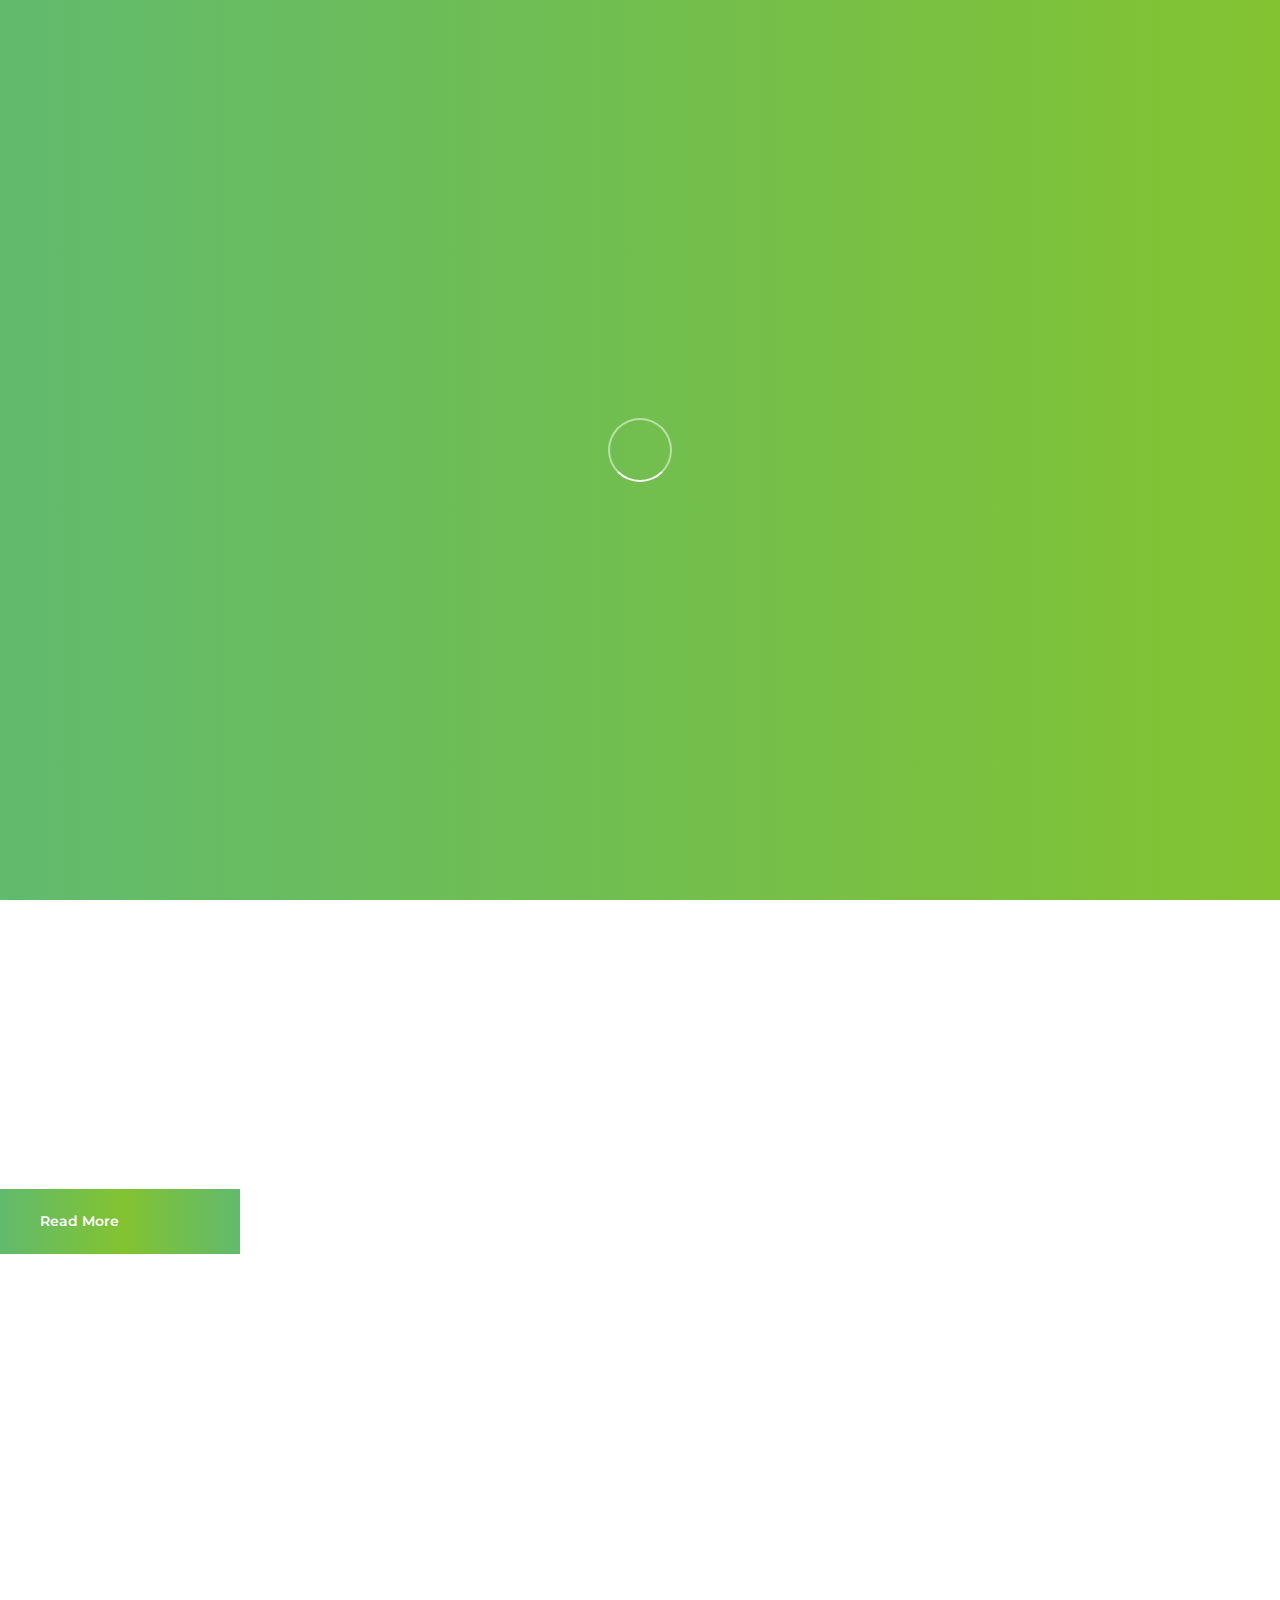
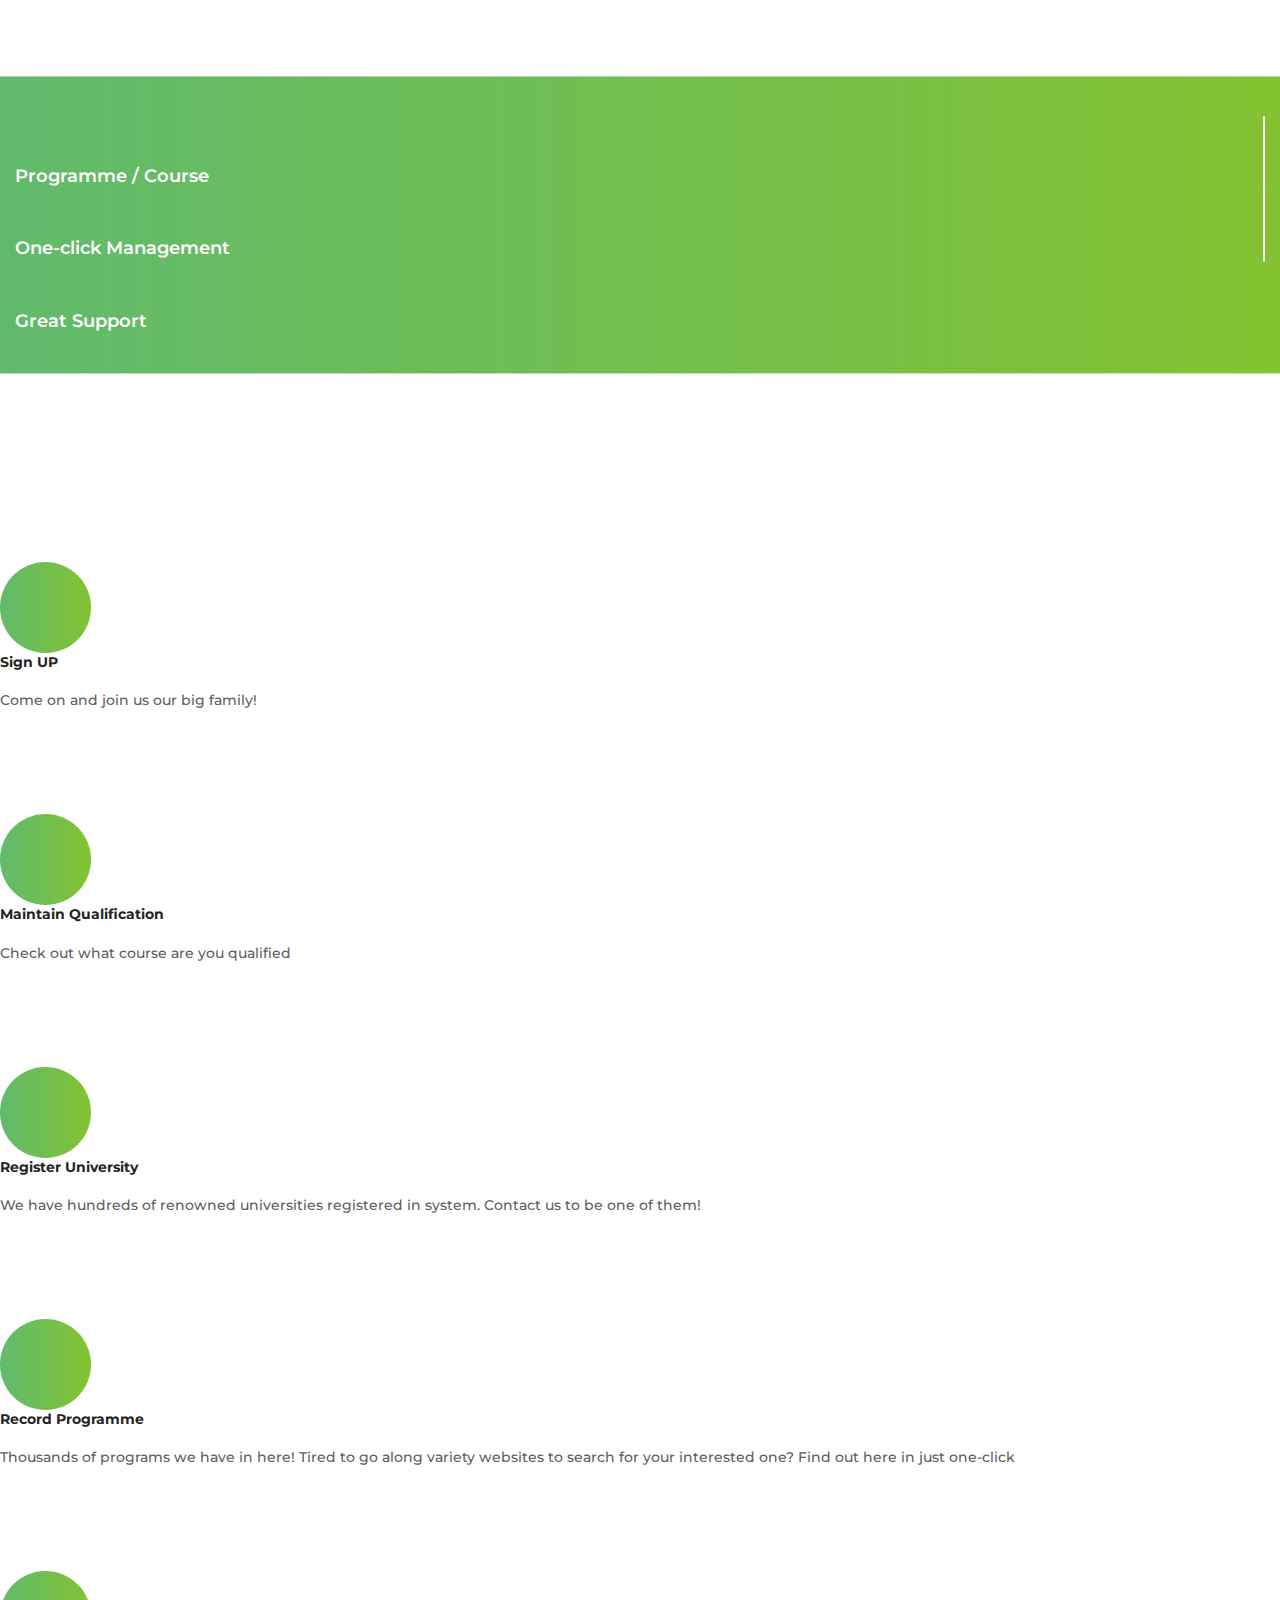
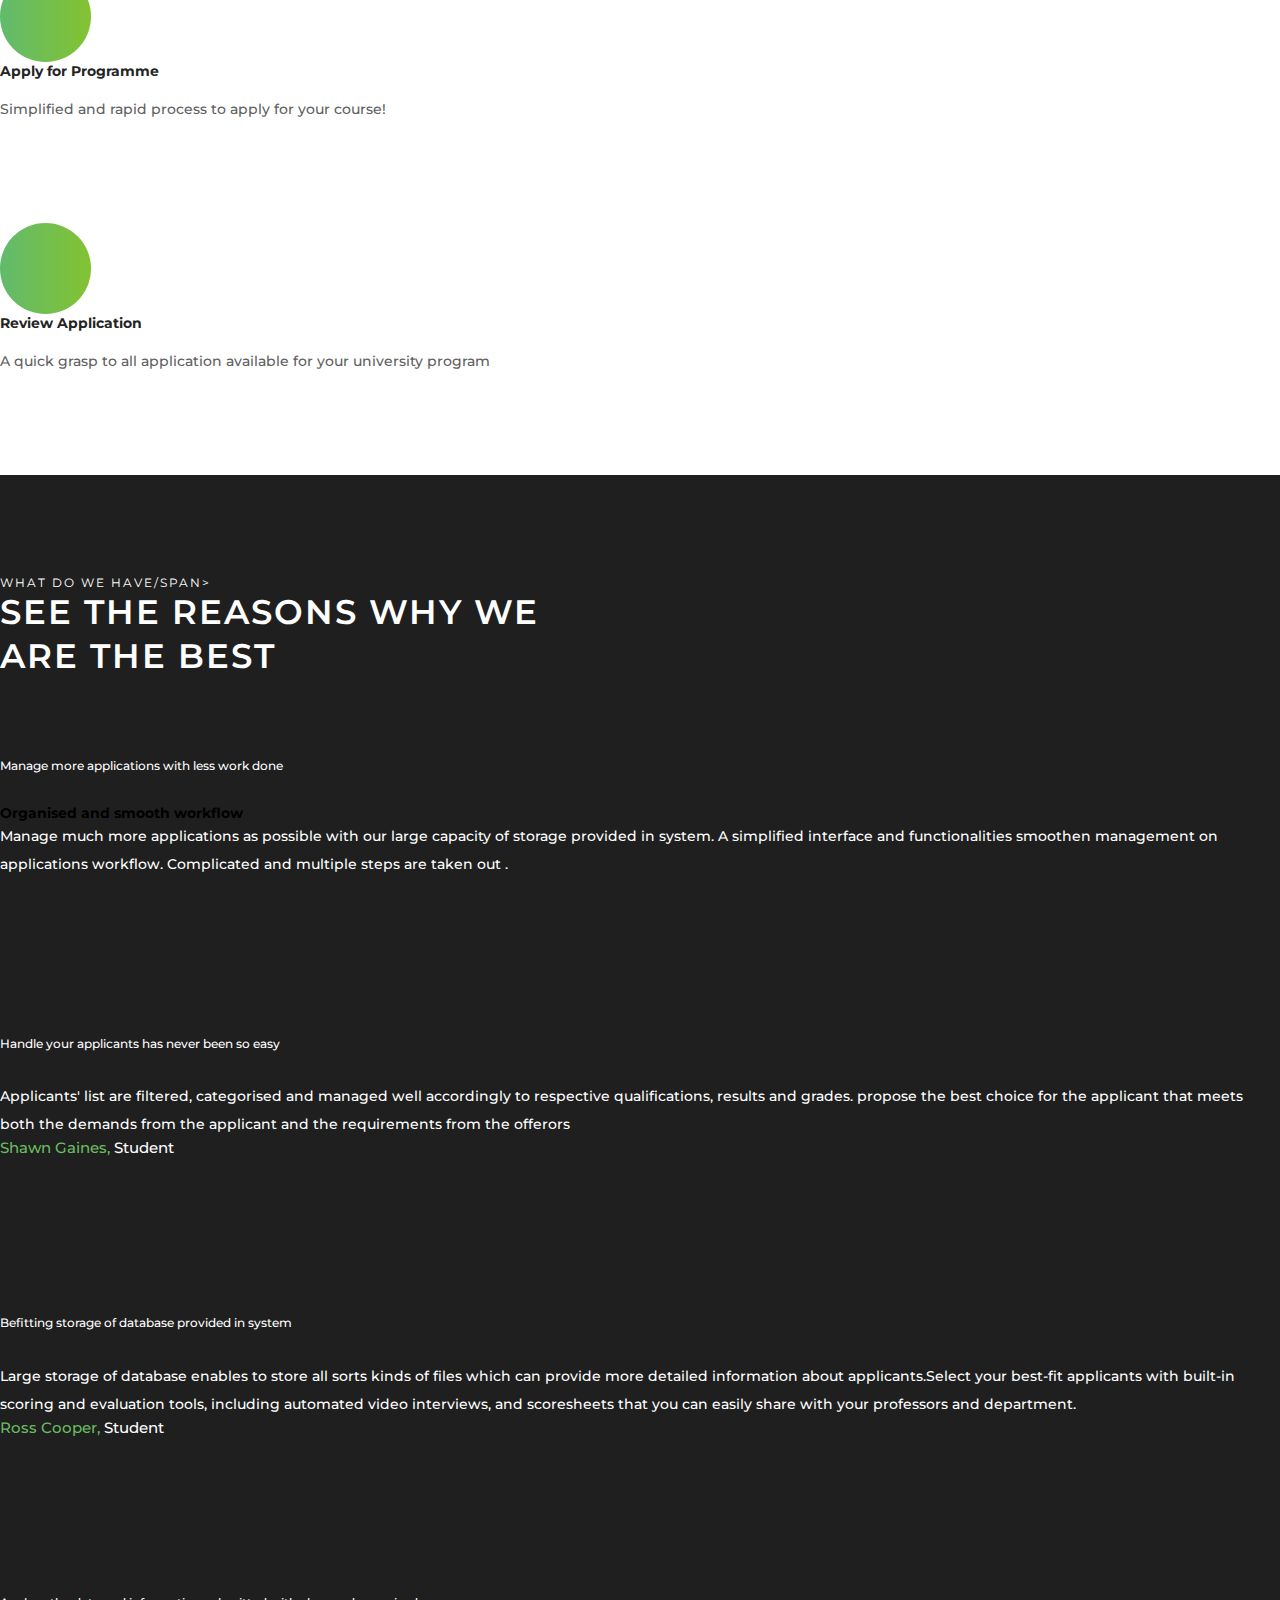
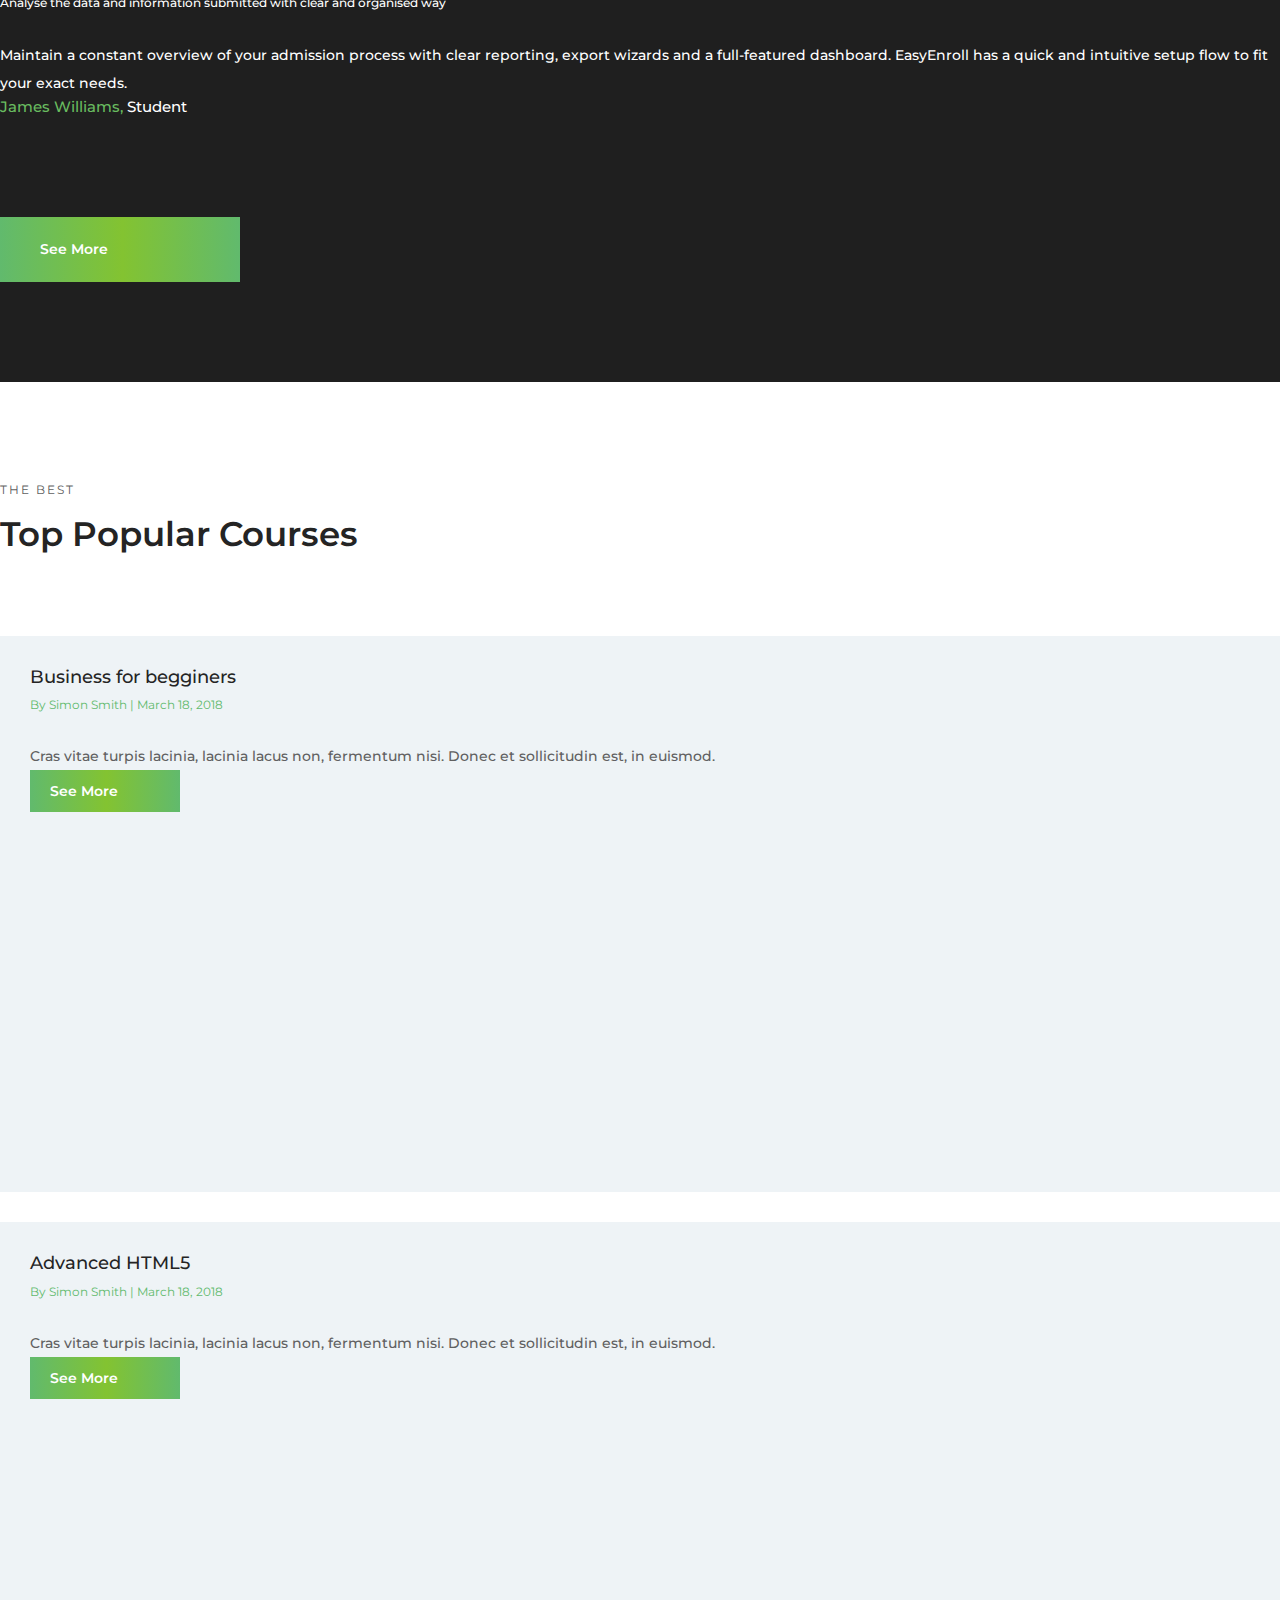
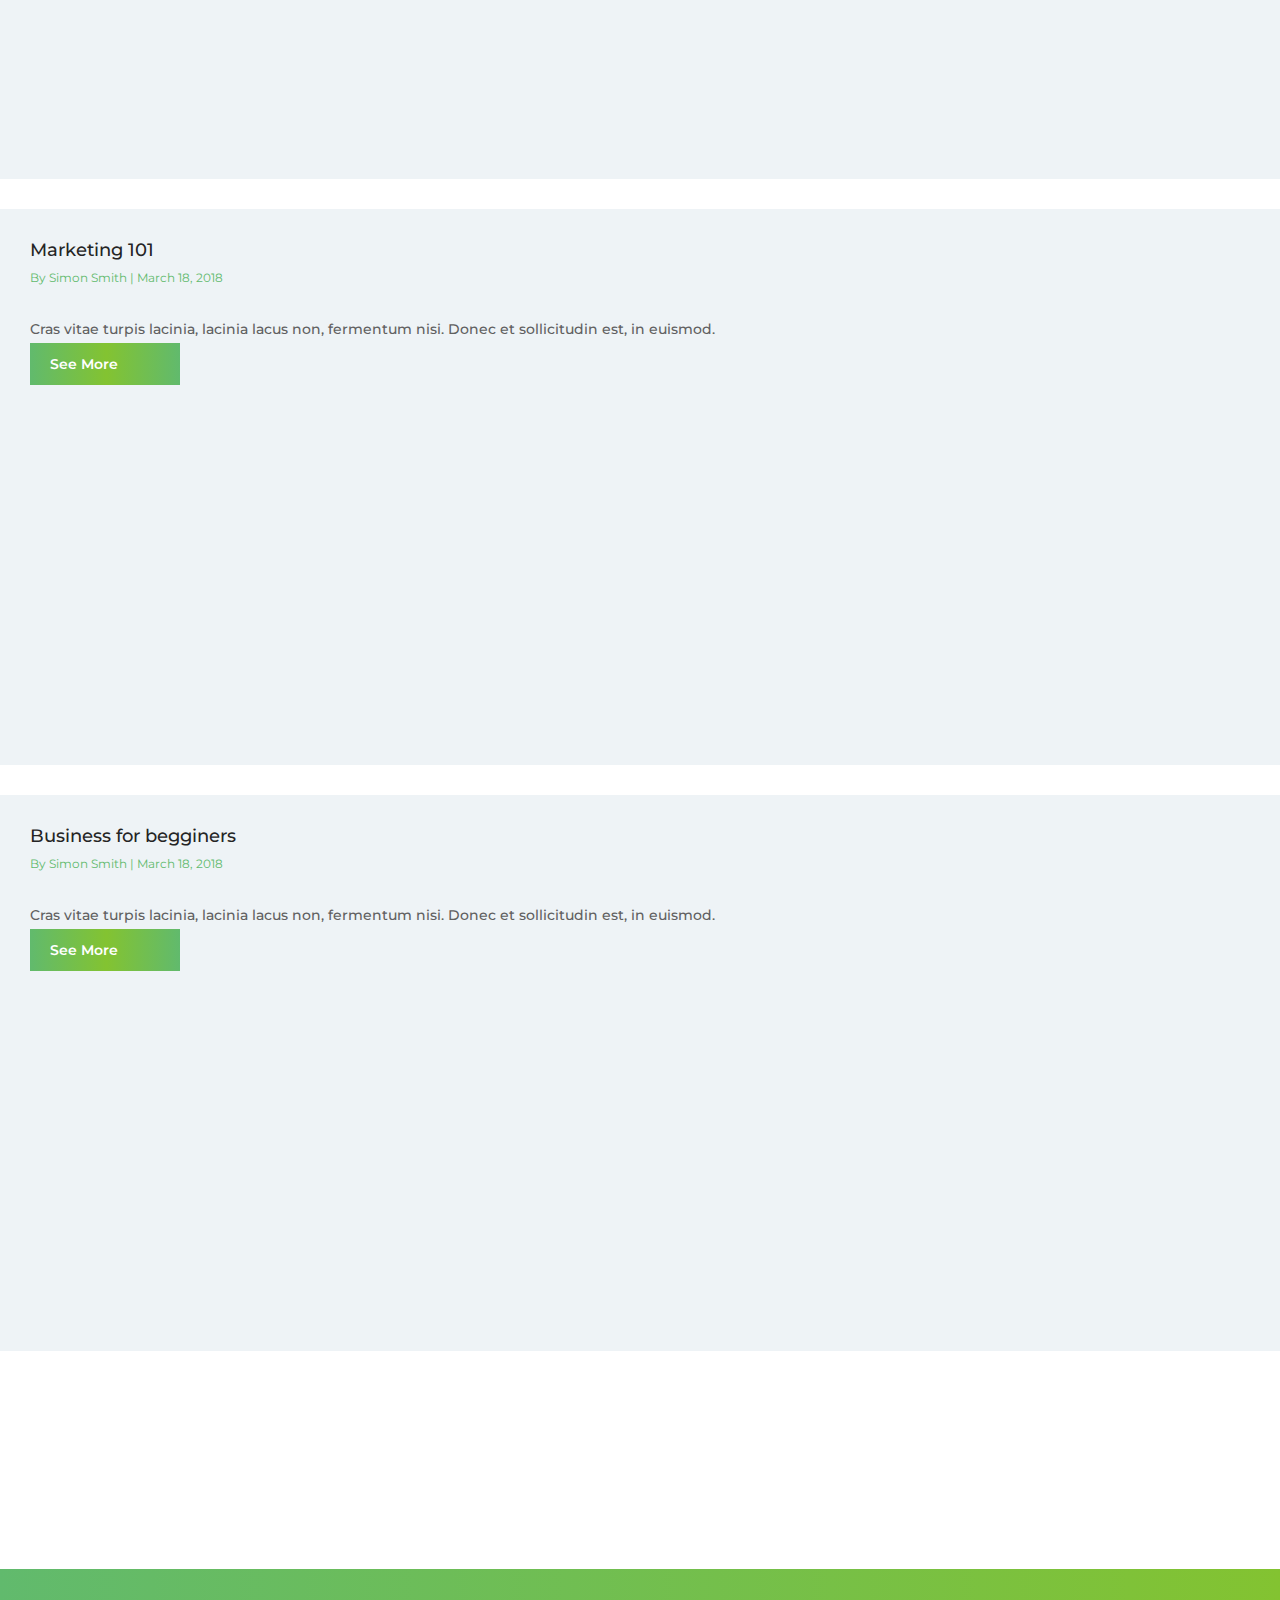
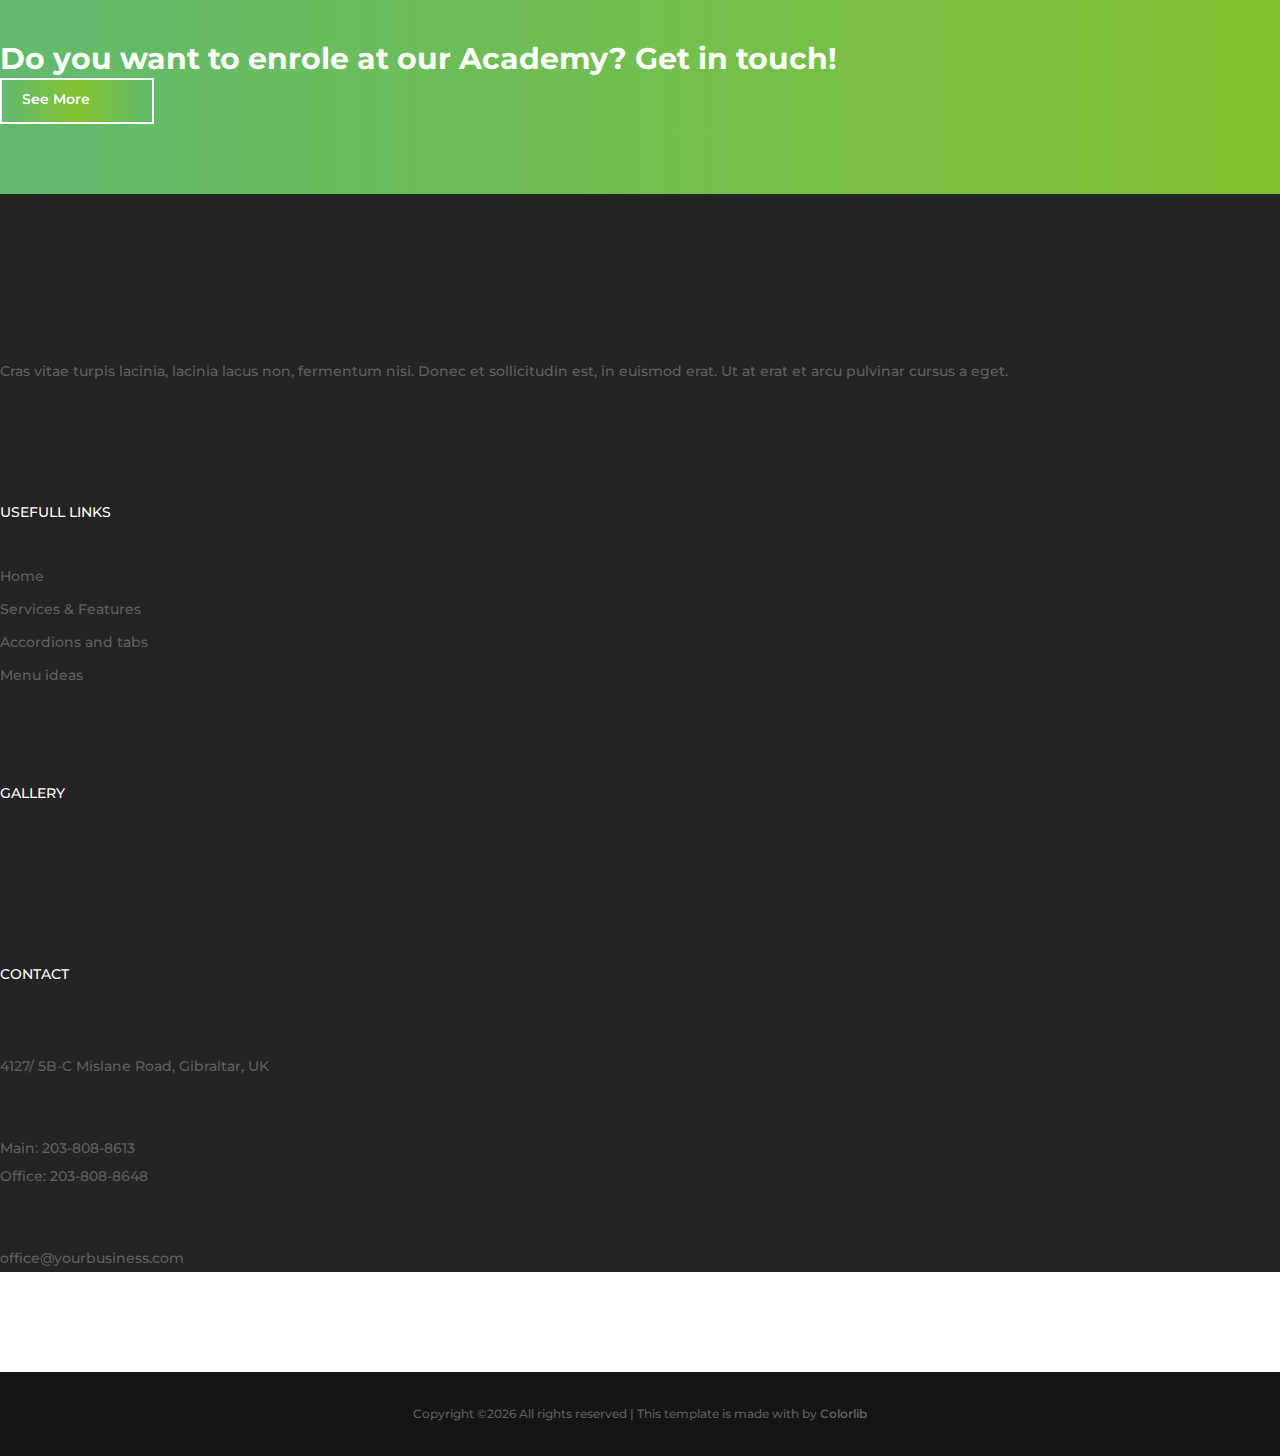
==== index.html @ ee91dcee "testimonial to key features" ====
<!DOCTYPE html>
<html lang="en">

<head>
    <meta charset="UTF-8">
    <meta name="description" content="">
    <meta http-equiv="X-UA-Compatible" content="IE=edge">
    <meta name="viewport" content="width=device-width, initial-scale=1, shrink-to-fit=no">
    <!-- The above 4 meta tags *must* come first in the head; any other head content must come *after* these tags -->

    <!-- Title -->
    <title>Academy - Education Course Template</title>

    <!-- Favicon -->
    <link rel="icon" href="img/core-img/favicon.ico">

    <!-- Core Stylesheet -->
    <link rel="stylesheet" href="style.css">

</head>

<body>
    <!-- ##### Preloader ##### -->
    <div id="preloader">
        <i class="circle-preloader"></i>
    </div>

    <!-- ##### Header Area Start ##### -->
    <header class="header-area">

        <!-- Top Header Area -->
        <div class="top-header">
            <div class="container h-100">
                <div class="row h-100">
                    <div class="col-12 h-100">
                        <div class="header-content h-100 d-flex align-items-center justify-content-between">
                            <div class="academy-logo">
                                <a href="index.html"><img src="img/core-img/logo.png" alt=""></a>
                            </div>
                            <div class="login-content">
                                <a href="//www.123formbuilder.com/form-4669784/school-admission-form" class="blueLink13">Register / Login</a>
                            </div>
                        </div>
                    </div>
                </div>
            </div>
        </div>

        <!-- Navbar Area -->
        <div class="academy-main-menu">
            <div class="classy-nav-container breakpoint-off">
                <div class="container">
                    <!-- Menu -->
                    <nav class="classy-navbar justify-content-between" id="academyNav">

                        <!-- Navbar Toggler -->
                        <div class="classy-navbar-toggler">
                            <span class="navbarToggler"><span></span><span></span><span></span></span>
                        </div>

                        <!-- Menu -->
                        <div class="classy-menu">

                            <!-- close btn -->
                            <div class="classycloseIcon">
                                <div class="cross-wrap"><span class="top"></span><span class="bottom"></span></div>
                            </div>

                            <!-- Nav Start -->
                            <div class="classynav">
                                <ul>
                                    <li><a href="index.html">Home</a></li>
                                    <li><a href="#">Pages</a>
                                        
                                        <ul class="dropdown">
                                            <li><a href="index.html">Home</a></li>
                                            <li><a href="about-us.html">About Us</a></li>
                                            <li><a href="course.html">Course</a></li>
                                            <li><a href="blog.html">Programme</a></li>
                                            <li><a href="contact.html">Apply Now</a></li>
                                            <li><a href="elements.html">Contact</a></li>
                                        
                                        </ul>
                                    </li>
                                    <li><a href="#">Mega Menu</a>
                                        <div class="megamenu">
                                            <ul class="single-mega cn-col-4">
                                                <li><a href="index.html">Home</a></li>
                                                <li><a href="#">Yale University</a></li>
                                                <li><a href="#">Tokyo University</a></li>
                                                <li><a href="#">National Technology University</a></li>
                                                <li><a href="#">National University Singapore</a></li>
                                            </ul>
                                            <ul class="single-mega cn-col-4">
                                                <li><a href="#">University Kebangsaan Malaysia</a></li>
                                                <li><a href="#">University Islam </a></li>
                                                <li><a href="#">University Teknologi Malaysia</a></li>
                                                <li><a href="#">SEGI</a></li>
                                                <li><a href="#">Students Gallery</a></li>
                                            </ul>
                                            <ul class="single-mega cn-col-4">
                                                <li><a href="#">Home</a></li>
                                                <li><a href="#">Services &amp; Features</a></li>
                                                <li><a href="#">Accordions and tabs</a></li>
                                                <li><a href="#">Menu ideas</a></li>
                                                <li><a href="#">Students Gallery</a></li>
                                            </ul>
                                            <div class="single-mega cn-col-4">
                                                <img src="img/bg-img/bg-1.jpg" alt="">
                                            </div>
                                        </div>
                                    </li>
                                    <li><a href="about-us.html">About Us</a></li>
                                    <li><a href="course.html">Course</a></li>
                                    <li><a href="contact.html">Contact</a></li>
                                </ul>
                            </div>
                            <!-- Nav End -->
                        </div>

                        <!-- Calling Info -->
                        <div class="calling-info">
                            <div class="call-center">
                                <a href="tel:+60108811385"><i class="icon-telephone-2"></i> <span>(+6010) 8811385</span></a>
                            </div>
                        </div>
                    </nav>
                </div>
            </div>
        </div>
    </header>
    <!-- ##### Header Area End ##### -->

    <!-- ##### Hero Area Start ##### -->
    <section class="hero-area">
        <div class="hero-slides owl-carousel">

            <!-- Single Hero Slide -->
            <div class="single-hero-slide bg-img" style="background-image: url(img/bg-img/bg-1_1replace.jpg);">
                <div class="container h-100">
                    <div class="row h-100 align-items-center">
                        <div class="col-12">
                            <div class="hero-slides-content">
                                <h4 data-animation="fadeInUp" data-delay="100ms">Your success, we assured</h4>
                                <h2 data-animation="fadeInUp" data-delay="400ms">Welcome to Student Application System<br>EasyEnroll</h2>
                                <a href="#" class="btn academy-btn" data-animation="fadeInUp" data-delay="700ms">E.E.S</a>
                            </div>
                        </div>
                    </div>
                </div>
            </div>

            <!-- Single Hero Slide -->
            <div class="single-hero-slide bg-img" style="background-image: url(img/bg-img/bg_2-1.jpg);">
                <div class="container h-100">
                    <div class="row h-100 align-items-center">
                        <div class="col-12">
                            <div class="hero-slides-content">
                                <h4 data-animation="fadeInUp" data-delay="100ms">Excellent achievements Successful future</h4>
                                <h2 data-animation="fadeInUp" data-delay="400ms">Wellcome to our <br>Easy Enroll</h2>
                                <a href="#" class="btn academy-btn" data-animation="fadeInUp" data-delay="700ms">Read More</a>
                            </div>
                        </div>
                    </div>
                </div>
            </div>
        </div>
    </section>
    <!-- ##### Hero Area End ##### -->

    <!-- ##### Top Feature Area Start ##### -->
    <div class="top-features-area wow fadeInUp" data-wow-delay="300ms">
        <div class="container">
            <div class="row">
                <div class="col-12">
                    <div class="features-content">
                        <div class="row no-gutters">
                            <!-- Single Top Features -->
                            <div class="col-12 col-md-4">
                                <div class="single-top-features d-flex align-items-center justify-content-center">
                                    <i class="icon-agenda-1"></i>
                                    <h5>Programme / Course</h5>
                                </div>
                            </div>
                            <!-- Single Top Features -->
                            <div class="col-12 col-md-4">
                                <div class="single-top-features d-flex align-items-center justify-content-center">
                                    <i class="icon-assistance"></i>
                                    <h5>One-click Management</h5>
                                </div>
                            </div>
                            <!-- Single Top Features -->
                            <div class="col-12 col-md-4">
                                <div class="single-top-features d-flex align-items-center justify-content-center">
                                    <i class="icon-contract"></i>
                                    <h5>Great Support</h5>
                                </div>
                            </div>
                        </div>
                    </div>
                </div>
            </div>
        </div>
    </div>
    <!-- ##### Top Feature Area End ##### -->

    <!-- ##### Course Area Start ##### -->
    <div class="academy-courses-area section-padding-100-0">
        <div class="container">
            <div class="row">
                <!-- Single Course Area -->
                <div class="col-12 col-sm-6 col-lg-4">
                    <div class="single-course-area d-flex align-items-center mb-100 wow fadeInUp" data-wow-delay="300ms">
                        <div class="course-icon">
                            <i class="icon-id-card"></i>
                        </div>
                        <div class="course-content">
                            <h4>Sign UP</h4>
                            <p>Come on and join us our big family!</p>
                        </div>
                    </div>
                </div>
                <!-- Single Course Area -->
                <div class="col-12 col-sm-6 col-lg-4">
                    <div class="single-course-area d-flex align-items-center mb-100 wow fadeInUp" data-wow-delay="400ms">
                        <div class="course-icon">
                            <i class="icon-worldwide"></i>
                        </div>
                        <div class="course-content">
                            <h4>Maintain Qualification</h4>
                            <p>Check out what course are you qualified</p>
                        </div>
                    </div>
                </div>
                <!-- Single Course Area -->
                <div class="col-12 col-sm-6 col-lg-4">
                    <div class="single-course-area d-flex align-items-center mb-100 wow fadeInUp" data-wow-delay="500ms">
                        <div class="course-icon">
                            <i class="icon-map"></i>
                        </div>
                        <div class="course-content">
                            <h4>Register University</h4>
                            <p>We have hundreds of renowned universities registered in system. Contact us to be one of them!</p>
                        </div>
                    </div>
                </div>
                <!-- Single Course Area -->
                <div class="col-12 col-sm-6 col-lg-4">
                    <div class="single-course-area d-flex align-items-center mb-100 wow fadeInUp" data-wow-delay="600ms">
                        <div class="course-icon">
                            <i class="icon-like"></i>
                        </div>
                        <div class="course-content">
                            <h4>Record Programme</h4>
                            <p>Thousands of programs we have in here! Tired to go along variety websites to search for your interested one? Find out here in just one-click</p>
                         </div>
                    </div>
                </div>
                <!-- Single Course Area -->
                <div class="col-12 col-sm-6 col-lg-4">
                    <div class="single-course-area d-flex align-items-center mb-100 wow fadeInUp" data-wow-delay="700ms">
                        <div class="course-icon">
                            <i class="icon-responsive"></i>
                        </div>
                        <div class="course-content">
                            <h4>Apply for Programme</h4>
                            <p>Simplified and rapid process to apply for your course!</div>
                    </div>
                </div>
                <!-- Single Course Area -->
                <div class="col-12 col-sm-6 col-lg-4">
                    <div class="single-course-area d-flex align-items-center mb-100 wow fadeInUp" data-wow-delay="800ms">
                        <div class="course-icon">
                            <i class="icon-message"></i>
                        </div>
                        <div class="course-content">
                            <h4>Review Application</h4>
                            <p>A quick grasp to all application available for your university program</p>
                        </div>
                    </div>
                </div>
            </div>
        </div>
    </div>
    <!-- ##### Course Area End ##### -->

    <!-- ##### Testimonials Area Start ##### -->
    <div class="testimonials-area section-padding-100 bg-img bg-overlay" style="background-image: url(img/bg-img/bg-2.jpg);">
        <div class="container">
            <div class="row">
                <div class="col-12">
                    <div class="section-heading text-center mx-auto white wow fadeInUp" data-wow-delay="300ms">
                        <span>What do we have/span>
                        <h3>See the reasons why we are the best</h3>
                    </div>
                </div>
            </div>
            <div class="row">
                <!-- Single Testimonials Area -->
                <div class="col-12 col-md-6">
                    <div class="single-testimonial-area mb-100 d-flex wow fadeInUp" data-wow-delay="400ms">
                        
                        <div class="testimonial-content">
                            <h5>Manage more applications with less work done</h5>
                            <b>Organised and smooth workflow</b>
                            <p>Manage much more applications as possible with our large capacity of storage provided in system. A simplified interface and functionalities smoothen management on applications workflow. Complicated and multiple steps are taken out . </p>
                            <!--<p>From the features standpoint, the system is easy to use even a non-tech savvy like me can easily search the course I want. Whenever I found a course that is so interesting to stop me by, I can immediately know </p>
                            <h6><span>Maria Smith,</span> Student</h6>-->
                        </div>
                    </div>
                </div>
                <!-- Single Testimonials Area -->
                <div class="col-12 col-md-6">
                    <div class="single-testimonial-area mb-100 d-flex wow fadeInUp" data-wow-delay="500ms">
                        <div class="testimonial-thumb">
                            <img src="img/bg-img/t2.jpg" alt="">
                        </div>
                        <div class="testimonial-content">
                            <h5>Handle your applicants has never been so easy</h5>
                            <p>Applicants' list are filtered, categorised and managed well accordingly to respective qualifications, results and grades. propose the best choice for the applicant that meets both the demands from the applicant and the requirements from the offerors</p>
                            <h6><span>Shawn Gaines,</span> Student</h6>
                        </div>
                    </div>
                </div>
                <!-- Single Testimonials Area -->
                <div class="col-12 col-md-6">
                    <div class="single-testimonial-area mb-100 d-flex wow fadeInUp" data-wow-delay="600ms">
                        <div class="testimonial-thumb">
                            <img src="img/bg-img/t3.jpg" alt="">
                        </div>
                        <div class="testimonial-content">
                            <h5>Befitting storage of database provided in system</h5>
                            <p>Large storage of database enables to store all sorts kinds of files which can provide more detailed information about applicants.Select your best-fit applicants with built-in scoring and evaluation tools, including automated video interviews, and scoresheets that you can easily share with your professors and department.</p>
                            <h6><span>Ross Cooper,</span> Student</h6>
                        </div>
                    </div>
                </div>
                <!-- Single Testimonials Area -->
                <div class="col-12 col-md-6">
                    <div class="single-testimonial-area mb-100 d-flex wow fadeInUp" data-wow-delay="700ms">
                        <div class="testimonial-thumb">
                            <img src="img/bg-img/t4.jpg" alt="">
                        </div>
                        <div class="testimonial-content">
                            <h5>Analyse the data and information submitted with clear and organised way</h5>
                            <p>Maintain a constant overview of your admission process with clear reporting, export wizards and a full-featured dashboard. EasyEnroll has a quick and intuitive setup flow to fit your exact needs. </p>
                            <h6><span>James Williams,</span> Student</h6>
                        </div>
                    </div>
                </div>
            </div>
            <div class="row">
                <div class="col-12">
                    <div class="load-more-btn text-center wow fadeInUp" data-wow-delay="800ms">
                        <a href="#" class="btn academy-btn">See More</a>
                    </div>
                </div>
            </div>
        </div>
    </div>
    <!-- ##### Testimonials Area End ##### -->

    <!-- ##### Top Popular Courses Area Start ##### -->
    <div class="top-popular-courses-area section-padding-100-70">
        <div class="container">
            <div class="row">
                <div class="col-12">
                    <div class="section-heading text-center mx-auto wow fadeInUp" data-wow-delay="300ms">
                        <span>The Best</span>
                        <h3>Top Popular Courses</h3>
                    </div>
                </div>
            </div>
            <div class="row">
               
                <!-- Single Top Popular Course -->
                <div class="col-12 col-lg-6">
                    <div class="single-top-popular-course d-flex align-items-center flex-wrap mb-30 wow fadeInUp" data-wow-delay="400ms">
                        <div class="popular-course-content">
                            <h5>Business for begginers</h5>
                            <span>By Simon Smith   |  March 18, 2018</span>
                            <div class="course-ratings">
                                <i class="fa fa-star" aria-hidden="true"></i>
                                <i class="fa fa-star" aria-hidden="true"></i>
                                <i class="fa fa-star" aria-hidden="true"></i>
                                <i class="fa fa-star" aria-hidden="true"></i>
                                <i class="fa fa-star-o" aria-hidden="true"></i>
                            </div>
                            <p>Cras vitae turpis lacinia, lacinia lacus non, fermentum nisi. Donec et sollicitudin est, in euismod.</p>
                            <a href="#" class="btn academy-btn btn-sm">See More</a>
                        </div>
                        <div class="popular-course-thumb bg-img" style="background-image: url(img/bg-img/pc-1.jpg);"></div>
                    </div>
                </div>
                
                <!-- Single Top Popular Course -->
                <div class="col-12 col-lg-6">
                    <div class="single-top-popular-course d-flex align-items-center flex-wrap mb-30 wow fadeInUp" data-wow-delay="500ms">
                        <div class="popular-course-content">
                            <h5>Advanced HTML5</h5>
                            <span>By Simon Smith   |  March 18, 2018</span>
                            <div class="course-ratings">
                                <i class="fa fa-star" aria-hidden="true"></i>
                                <i class="fa fa-star" aria-hidden="true"></i>
                                <i class="fa fa-star" aria-hidden="true"></i>
                                <i class="fa fa-star" aria-hidden="true"></i>
                                <i class="fa fa-star-o" aria-hidden="true"></i>
                            </div>
                            <p>Cras vitae turpis lacinia, lacinia lacus non, fermentum nisi. Donec et sollicitudin est, in euismod.</p>
                            <a href="#" class="btn academy-btn btn-sm">See More</a>
                        </div>
                        <div class="popular-course-thumb bg-img" style="background-image: url(img/bg-img/pc-2.jpg);"></div>
                    </div>
                </div>
                
                <!-- Single Top Popular Course -->
                <div class="col-12 col-lg-6">
                    <div class="single-top-popular-course d-flex align-items-center flex-wrap mb-30 wow fadeInUp" data-wow-delay="600ms">
                        <div class="popular-course-content">
                            <h5>Marketing 101</h5>
                            <span>By Simon Smith   |  March 18, 2018</span>
                            <div class="course-ratings">
                                <i class="fa fa-star" aria-hidden="true"></i>
                                <i class="fa fa-star" aria-hidden="true"></i>
                                <i class="fa fa-star" aria-hidden="true"></i>
                                <i class="fa fa-star" aria-hidden="true"></i>
                                <i class="fa fa-star-o" aria-hidden="true"></i>
                            </div>
                            <p>Cras vitae turpis lacinia, lacinia lacus non, fermentum nisi. Donec et sollicitudin est, in euismod.</p>
                            <a href="#" class="btn academy-btn btn-sm">See More</a>
                        </div>
                        <div class="popular-course-thumb bg-img" style="background-image: url(img/bg-img/pc-3.jpg);"></div>
                    </div>
                </div>
                
                <!-- Single Top Popular Course -->
                <div class="col-12 col-lg-6">
                    <div class="single-top-popular-course d-flex align-items-center flex-wrap mb-30 wow fadeInUp" data-wow-delay="700ms">
                        <div class="popular-course-content">
                            <h5>Business for begginers</h5>
                            <span>By Simon Smith   |  March 18, 2018</span>
                            <div class="course-ratings">
                                <i class="fa fa-star" aria-hidden="true"></i>
                                <i class="fa fa-star" aria-hidden="true"></i>
                                <i class="fa fa-star" aria-hidden="true"></i>
                                <i class="fa fa-star" aria-hidden="true"></i>
                                <i class="fa fa-star-o" aria-hidden="true"></i>
                            </div>
                            <p>Cras vitae turpis lacinia, lacinia lacus non, fermentum nisi. Donec et sollicitudin est, in euismod.</p>
                            <a href="#" class="btn academy-btn btn-sm">See More</a>
                        </div>
                        <div class="popular-course-thumb bg-img" style="background-image: url(img/bg-img/pc-4.jpg);"></div>
                    </div>
                </div>
            </div>
        </div>
    </div>
    <!-- ##### Top Popular Courses Area End ##### -->

    <!-- ##### Partner Area Start ##### -->
    <div class="partner-area section-padding-0-100">
        <div class="container">
            <div class="row">
                <div class="col-12">
                    <div class="partners-logo d-flex align-items-center justify-content-between flex-wrap">
                        <a href="#"><img src="img/clients-img/partner-1.png" alt=""></a>
                        <a href="#"><img src="img/clients-img/partner-2.png" alt=""></a>
                        <a href="#"><img src="img/clients-img/partner-3.png" alt=""></a>
                        <a href="#"><img src="img/clients-img/partner-4.png" alt=""></a>
                        <a href="#"><img src="img/clients-img/partner-5.png" alt=""></a>
                    </div>
                </div>
            </div>
        </div>
    </div>
    <!-- ##### Partner Area End ##### -->

    <!-- ##### CTA Area Start ##### -->
    <div class="call-to-action-area">
        <div class="container">
            <div class="row">
                <div class="col-12">
                    <div class="cta-content d-flex align-items-center justify-content-between flex-wrap">
                        <h3>Do you want to enrole at our Academy? Get in touch!</h3>
                        <a href="#" class="btn academy-btn">See More</a>
                    </div>
                </div>
            </div>
        </div>
    </div>
    <!-- ##### CTA Area End ##### -->

    <!-- ##### Footer Area Start ##### -->
    <footer class="footer-area">
        <div class="main-footer-area section-padding-100-0">
            <div class="container">
                <div class="row">
                    <!-- Footer Widget Area -->
                    <div class="col-12 col-sm-6 col-lg-3">
                        <div class="footer-widget mb-100">
                            <div class="widget-title">
                                <a href="#"><img src="img/core-img/logo2.png" alt=""></a>
                            </div>
                            <p>Cras vitae turpis lacinia, lacinia lacus non, fermentum nisi. Donec et sollicitudin est, in euismod erat. Ut at erat et arcu pulvinar cursus a eget.</p>
                            <div class="footer-social-info">
                                <a href="#"><i class="fa fa-facebook"></i></a>
                                <a href="#"><i class="fa fa-twitter"></i></a>
                                <a href="#"><i class="fa fa-dribbble"></i></a>
                                <a href="#"><i class="fa fa-behance"></i></a>
                                <a href="#"><i class="fa fa-instagram"></i></a>
                            </div>
                        </div>
                    </div>
                    <!-- Footer Widget Area -->
                    <div class="col-12 col-sm-6 col-lg-3">
                        <div class="footer-widget mb-100">
                            <div class="widget-title">
                                <h6>Usefull Links</h6>
                            </div>
                            <nav>
                                <ul class="useful-links">
                                    <li><a href="#">Home</a></li>
                                    <li><a href="#">Services &amp; Features</a></li>
                                    <li><a href="#">Accordions and tabs</a></li>
                                    <li><a href="#">Menu ideas</a></li>
                                </ul>
                            </nav>
                        </div>
                    </div>
                    <!-- Footer Widget Area -->
                    <div class="col-12 col-sm-6 col-lg-3">
                        <div class="footer-widget mb-100">
                            <div class="widget-title">
                                <h6>Gallery</h6>
                            </div>
                            <div class="gallery-list d-flex justify-content-between flex-wrap">
                                <a href="img/bg-img/gallery1.jpg" class="gallery-img" title="Gallery Image 1"><img src="img/bg-img/gallery1.jpg" alt=""></a>
                                <a href="img/bg-img/gallery2.jpg" class="gallery-img" title="Gallery Image 2"><img src="img/bg-img/gallery2.jpg" alt=""></a>
                                <a href="img/bg-img/gallery3.jpg" class="gallery-img" title="Gallery Image 3"><img src="img/bg-img/gallery3.jpg" alt=""></a>
                                <a href="img/bg-img/gallery4.jpg" class="gallery-img" title="Gallery Image 4"><img src="img/bg-img/gallery4.jpg" alt=""></a>
                                <a href="img/bg-img/gallery5.jpg" class="gallery-img" title="Gallery Image 5"><img src="img/bg-img/gallery5.jpg" alt=""></a>
                                <a href="img/bg-img/gallery6.jpg" class="gallery-img" title="Gallery Image 6"><img src="img/bg-img/gallery6.jpg" alt=""></a>
                            </div>
                        </div>
                    </div>
                    <!-- Footer Widget Area -->
                    <div class="col-12 col-sm-6 col-lg-3">
                        <div class="footer-widget mb-100">
                            <div class="widget-title">
                                <h6>Contact</h6>
                            </div>
                            <div class="single-contact d-flex mb-30">
                                <i class="icon-placeholder"></i>
                                <p>4127/ 5B-C Mislane Road, Gibraltar, UK</p>
                            </div>
                            <div class="single-contact d-flex mb-30">
                                <i class="icon-telephone-1"></i>
                                <p>Main: 203-808-8613 <br>Office: 203-808-8648</p>
                            </div>
                            <div class="single-contact d-flex">
                                <i class="icon-contract"></i>
                                <p>office@yourbusiness.com</p>
                            </div>
                        </div>
                    </div>
                </div>
            </div>
        </div>
        <div class="bottom-footer-area">
            <div class="container">
                <div class="row">
                    <div class="col-12">
                        <p><!-- Link back to Colorlib can't be removed. Template is licensed under CC BY 3.0. -->
Copyright &copy;<script>document.write(new Date().getFullYear());</script> All rights reserved | This template is made with <i class="fa fa-heart-o" aria-hidden="true"></i> by <a href="https://colorlib.com" target="_blank">Colorlib</a>
<!-- Link back to Colorlib can't be removed. Template is licensed under CC BY 3.0. --></p>
                    </div>
                </div>
            </div>
        </div>
    </footer>
    <!-- ##### Footer Area Start ##### -->

    <!-- ##### All Javascript Script ##### -->
    <!-- jQuery-2.2.4 js -->
    <script src="js/jquery/jquery-2.2.4.min.js"></script>
    <!-- Popper js -->
    <script src="js/bootstrap/popper.min.js"></script>
    <!-- Bootstrap js -->
    <script src="js/bootstrap/bootstrap.min.js"></script>
    <!-- All Plugins js -->
    <script src="js/plugins/plugins.js"></script>
    <!-- Active js -->
    <script src="js/active.js"></script>
</body>

</html>
---- style.css ----
/* [Master Stylesheet v1.0] */
/* :: :: 1.0 Import Fonts */
@import url("https://fonts.googleapis.com/css?family=Montserrat:300,400,500,600,700,800,900");
/* :: 2.0 Import All CSS */
@import url(css/bootstrap.min.css);
@import url(css/owl.carousel.min.css);
@import url(css/animate.css);
@import url(css/magnific-popup.css);
@import url(css/font-awesome.min.css);
@import url(css/custom-icon.css);
@import url(css/classy-nav.min.css);
/* :: 3.0 Base CSS */
.dropdown-menu{
  padding: 50px;
}

.form-label-group {
  position: relative;
  margin-bottom: 1rem;
}

.form-label-group > input,
.form-label-group > label {
  height: 3.125rem;
  padding: .75rem;
}

.form-label-group > label {
  position: absolute;
  top: 0;
  left: 0;
  display: block;
  width: 100%;
  margin-bottom: 0; /* Override default `<label>` margin */
  line-height: 1.5;
  color: #495057;
  pointer-events: none;
  cursor: text; /* Match the input under the label */
  border: 1px solid transparent;
  border-radius: .25rem;
  transition: all .1s ease-in-out;
}

.form-label-group input::-webkit-input-placeholder {
  color: transparent;
}

.form-label-group input:-ms-input-placeholder {
  color: transparent;
}

.form-label-group input::-ms-input-placeholder {
  color: transparent;
}

.form-label-group input::-moz-placeholder {
  color: transparent;
}

.form-label-group input::placeholder {
  color: transparent;
}

.form-label-group input:not(:placeholder-shown) {
  padding-top: 1.25rem;
  padding-bottom: .25rem;
}

.form-label-group input:not(:placeholder-shown) ~ label {
  padding-top: .25rem;
  padding-bottom: .25rem;
  font-size: 12px;
  color: #777;
}

/* Fallback for Edge
-------------------------------------------------- */
@supports (-ms-ime-align: auto) {
  .form-label-group > label {
    display: none;
  }
  .form-label-group input::-ms-input-placeholder {
    color: #777;
  }
}

/* Fallback for IE
-------------------------------------------------- */
@media all and (-ms-high-contrast: none), (-ms-high-contrast: active) {
  .form-label-group > label {
    display: none;
  }
  .form-label-group input:-ms-input-placeholder {
    color: #777;
  }
}
#selectIDType,#selectQualification{
  height: 4em;
}
.error{
  font-size: 12px;
  color: red;
}
* {
  margin: 0;
  padding: 0; }

body {
  font-family: "Montserrat", sans-serif;
  font-size: 14px; }

h1,
h2,
h3,
h4,
h5,
h6 {
  color: #242424;
  line-height: 1.3;
  font-weight: 700; }

p {
  color: #606060;
  font-size: 14px;
  line-height: 2;
  font-weight: 500; }

a,
a:hover,
a:focus {
  -webkit-transition-duration: 500ms;
  transition-duration: 500ms;
  text-decoration: none;
  outline: 0 solid transparent;
  color: #141414;
  font-weight: 600;
  font-size: 14px; }

ul,
ol {
  margin: 0; }
  ul li,
  ol li {
    list-style: none; }

img {
  height: auto;
  max-width: 100%; }

/* Spacing */
.mt-15 {
  margin-top: 15px !important; }

.mt-30 {
  margin-top: 30px !important; }

.mt-50 {
  margin-top: 50px !important; }

.mt-70 {
  margin-top: 70px !important; }

.mt-100 {
  margin-top: 100px !important; }

.mb-15 {
  margin-bottom: 15px !important; }

.mb-30 {
  margin-bottom: 30px !important; }

.mb-50 {
  margin-bottom: 50px !important; }

.mb-70 {
  margin-bottom: 70px !important; }

.mb-100 {
  margin-bottom: 100px !important; }

.ml-15 {
  margin-left: 15px !important; }

.ml-30 {
  margin-left: 30px !important; }

.ml-50 {
  margin-left: 50px !important; }

.mr-15 {
  margin-right: 15px !important; }

.mr-30 {
  margin-right: 30px !important; }

.mr-50 {
  margin-right: 50px !important; }

/* Height */
.height-400 {
  height: 400px !important; }

.height-500 {
  height: 500px !important; }

.height-600 {
  height: 600px !important; }

.height-700 {
  height: 700px !important; }

.height-800 {
  height: 800px !important; }

/* Section Padding */
.section-padding-100 {
  padding-top: 100px;
  padding-bottom: 100px; }

.section-padding-100-0 {
  padding-top: 100px;
  padding-bottom: 0; }

.section-padding-0-100 {
  padding-top: 0;
  padding-bottom: 100px; }

.section-padding-100-70 {
  padding-top: 100px;
  padding-bottom: 70px; }

/* Section Heading */
.section-heading {
  position: relative;
  z-index: 1;
  max-width: 600px;
  margin-bottom: 80px !important; }
  .section-heading span {
    color: #606060;
    font-size: 12px;
    text-transform: uppercase;
    margin-bottom: 15px;
    display: block;
    letter-spacing: 2px; }
  .section-heading h3 {
    font-size: 34px;
    margin-bottom: 0;
    font-weight: 600; }
    @media only screen and (max-width: 767px) {
      .section-heading h3 {
        font-size: 24px; } }
  .section-heading.text-left {
    text-align: left !important; }
  .section-heading.white span,
  .section-heading.white h3 {
    color: #ffffff; }

/* Preloader */
#preloader {
  background: #61ba6d;
  background: -webkit-linear-gradient(to right, #61ba6d, #83c331);
  background: linear-gradient(to right, #61ba6d, #83c331);
  width: 100%;
  height: 100%;
  position: fixed;
  top: 0;
  left: 0;
  right: 0;
  z-index: 5000; }
  #preloader .circle-preloader {
    display: block;
    width: 60px;
    height: 60px;
    border: 2px solid rgba(255, 255, 255, 0.5);
    border-bottom-color: #ffffff;
    border-radius: 50%;
    position: absolute;
    top: 0;
    left: 0;
    right: 0;
    bottom: 0;
    margin: auto;
    animation: spin 2s infinite linear; }
@-webkit-keyframes spin {
  100% {
    -webkit-transform: rotate(360deg);
    transform: rotate(360deg); } }
@keyframes spin {
  100% {
    -webkit-transform: rotate(360deg);
    transform: rotate(360deg); } }
/* Miscellaneous */
.bg-img {
  background-position: center center;
  background-size: cover;
  background-repeat: no-repeat; }

.bg-white {
  background-color: #ffffff !important; }

.bg-dark {
  background-color: #000000 !important; }

.bg-transparent {
  background-color: transparent !important; }

.font-bold {
  font-weight: 700; }

.font-light {
  font-weight: 300; }

.bg-overlay {
  position: relative;
  z-index: 2;
  background-position: center center;
  background-size: cover; }
  .bg-overlay::after {
    background-color: rgba(0, 0, 0, 0.88);
    position: absolute;
    z-index: -1;
    top: 0;
    left: 0;
    width: 100%;
    height: 100%;
    content: ""; }

.mfp-image-holder .mfp-close,
.mfp-iframe-holder .mfp-close {
  color: #ffffff;
  right: 0;
  padding-right: 0;
  width: 30px;
  height: 30px;
  background-color: #61ba6d;
  line-height: 30px;
  text-align: center;
  position: absolute;
  top: 40px;
  right: -30px; }
  @media only screen and (max-width: 767px) {
    .mfp-image-holder .mfp-close,
    .mfp-iframe-holder .mfp-close {
      right: 0; } }

/* ScrollUp */
#scrollUp {
  background: #61ba6d;
  background: -webkit-linear-gradient(to right, #61ba6d, #83c331);
  background: linear-gradient(to right, #61ba6d, #83c331);
  border-radius: 0;
  bottom: 60px;
  box-shadow: 0 2px 6px 0 rgba(0, 0, 0, 0.3);
  color: #ffffff;
  font-size: 24px;
  height: 40px;
  line-height: 40px;
  right: 60px;
  text-align: center;
  width: 40px;
  -webkit-transition-duration: 500ms;
  transition-duration: 500ms; }
  #scrollUp:hover {
    background-color: #141414; }
  @media only screen and (max-width: 767px) {
    #scrollUp {
      bottom: 30px;
      right: 30px; } }

/* Essence Button */
.academy-btn {
  display: inline-block;
  min-width: 160px;
  height: 65px;
  color: #ffffff;
  border: none;
  border-radius: 0;
  padding: 0 40px;
  font-size: 14px;
  line-height: 65px;
  -webkit-transition: all 500ms;
  transition: all 500ms;
  background: #61ba6d;
  background-image: -webkit-linear-gradient(left, #61ba6d 0%, #83c331 51%, #61ba6d 100%);
  background-image: linear-gradient(to right, #61ba6d 0%, #83c331 51%, #61ba6d 100%);
  font-weight: 600; }
  .academy-btn.btn-sm {
    min-width: 110px;
    padding: 0 20px;
    height: 42px;
    line-height: 42px; }
  .academy-btn.active, .academy-btn:hover, .academy-btn:focus {
    font-size: 14px;
    font-weight: 600;
    color: #ffffff;
    background: #61ba6d;
    background: -webkit-linear-gradient(to right, #61ba6d, #83c331);
    background: linear-gradient(to right, #61ba6d, #83c331); }
  .academy-btn.btn-2 {
    background: #141414; }
    .academy-btn.btn-2:hover, .academy-btn.btn-2:focus {
      background: #69bc5f; }
  .academy-btn.btn-3 {
    background: #69bc5f; }
    .academy-btn.btn-3:hover, .academy-btn.btn-3:focus {
      background: #141414; }
  .academy-btn.btn-4 {
    background: #ffffff;
    border: 2px solid #69bc5f;
    color: #606060; }
    .academy-btn.btn-4:hover, .academy-btn.btn-4:focus {
      background: #69bc5f;
      color: #ffffff; }

/* Header Area CSS */
.header-area {
  position: relative;
  z-index: 100;
  width: 100%;
  height: 125px; }
  .header-area .top-header {
    width: 100%;
    height: 95px; }
    .header-area .top-header .login-content a {
      display: inline-block;
      font-weight: 600; }
      .header-area .top-header .login-content a:hover {
        color: #69bc5f; }
  .header-area .academy-main-menu {
    position: absolute;
    width: 100%;
    height: 85px;
    background-color: transparent;
    top: 95px;
    z-index: 100;
    left: 0;
    right: 0; }
    .header-area .academy-main-menu .classy-nav-container {
      background-color: transparent; }
    .header-area .academy-main-menu .classy-navbar {
      background-color: #f5f7fa;
      height: 85px;
      padding: 0; }
      @media only screen and (min-width: 768px) and (max-width: 991px) {
        .header-area .academy-main-menu .classy-navbar {
          padding: 0;
          padding-left: 2em; } }
      @media only screen and (max-width: 767px) {
        .header-area .academy-main-menu .classy-navbar {
          padding: 0;
          padding-left: 2em; } }
      .header-area .academy-main-menu .classy-navbar .classynav ul li a {
        font-weight: 700;
        text-transform: uppercase; }
        .header-area .academy-main-menu .classy-navbar .classynav ul li a:hover, .header-area .academy-main-menu .classy-navbar .classynav ul li a:focus {
          color: #69bc5f; }
    .header-area .academy-main-menu .classynav {
      padding-left: 2em; }
      @media only screen and (min-width: 992px) and (max-width: 1199px) {
        .header-area .academy-main-menu .classynav {
          padding-left: 1em; } }
      @media only screen and (min-width: 768px) and (max-width: 991px) {
        .header-area .academy-main-menu .classynav {
          padding-left: 0; } }
      @media only screen and (max-width: 767px) {
        .header-area .academy-main-menu .classynav {
          padding-left: 0; } }
    .header-area .academy-main-menu .calling-info {
      position: relative;
      padding-left: 80px;
      overflow: hidden; }
      @media only screen and (min-width: 992px) and (max-width: 1199px) {
        .header-area .academy-main-menu .calling-info {
          padding-left: 50px; } }
      .header-area .academy-main-menu .calling-info .call-center {
        position: relative;
        z-index: 1;
        background: #61ba6d;
        background: -webkit-linear-gradient(to right, #61ba6d, #83c331);
        background: linear-gradient(to right, #61ba6d, #83c331);
        padding: 0 40px;
        line-height: 85px;
        height: 85px; }
        @media only screen and (min-width: 992px) and (max-width: 1199px) {
          .header-area .academy-main-menu .calling-info .call-center {
            padding: 0 15px 0 30px; } }
        .header-area .academy-main-menu .calling-info .call-center a {
          color: #ffffff;
          font-size: 14px;
          font-weight: 700;
          display: block; }
          .header-area .academy-main-menu .calling-info .call-center a i {
            width: 45px;
            height: 45px;
            border: 2px solid #ffffff;
            border-radius: 50%;
            display: inline-block;
            line-height: 41px;
            font-size: 18px;
            text-align: center;
            margin-right: 20px; }
            @media only screen and (min-width: 992px) and (max-width: 1199px) {
              .header-area .academy-main-menu .calling-info .call-center a i {
                margin-right: 10px; } }
          @media only screen and (max-width: 767px) {
            .header-area .academy-main-menu .calling-info .call-center a span {
              display: none; } }
        .header-area .academy-main-menu .calling-info .call-center:before {
          position: absolute;
          width: 50px;
          height: 120%;
          top: 3px;
          left: -28px;
          z-index: 1;
          background-color: #61ba6d;
          content: '';
          -webkit-transform: rotate(30deg);
          transform: rotate(30deg); }
          @media only screen and (min-width: 992px) and (max-width: 1199px) {
            .header-area .academy-main-menu .calling-info .call-center:before {
              width: 42px; } }
  .header-area .is-sticky .academy-main-menu {
    position: fixed;
    width: 100%;
    height: 85px;
    top: 0;
    left: 0;
    z-index: 3000;
    background-color: #f5f7fa;
    box-shadow: 0 5px 40px rgba(0, 0, 0, 0.2); }
    .header-area .is-sticky .academy-main-menu::after {
      position: absolute;
      width: 25%;
      height: 100%;
      top: 0;
      right: 0;
      z-index: 1;
      background-color: #83c331;
      content: ''; }

.hero-slides {
  position: relative;
  z-index: 1; }
  .hero-slides .single-hero-slide {
    width: 100%;
    height: 850px;
    position: relative;
    z-index: 1; }
    @media only screen and (min-width: 992px) and (max-width: 1199px) {
      .hero-slides .single-hero-slide {
        height: 650px; } }
    @media only screen and (min-width: 768px) and (max-width: 991px) {
      .hero-slides .single-hero-slide {
        height: 550px; } }
    @media only screen and (max-width: 767px) {
      .hero-slides .single-hero-slide {
        height: 600px; } }
    .hero-slides .single-hero-slide h4 {
      color: #ffffff;
      margin-bottom: 10px; }
      @media only screen and (max-width: 767px) {
        .hero-slides .single-hero-slide h4 {
          font-size: 18px; } }
    .hero-slides .single-hero-slide h2 {
      font-size: 60px;
      color: #ffffff;
      margin-bottom: 30px; }
      @media only screen and (min-width: 992px) and (max-width: 1199px) {
        .hero-slides .single-hero-slide h2 {
          font-size: 48px; } }
      @media only screen and (min-width: 768px) and (max-width: 991px) {
        .hero-slides .single-hero-slide h2 {
          font-size: 36px; } }
      @media only screen and (max-width: 767px) {
        .hero-slides .single-hero-slide h2 {
          font-size: 30px; } }
  .hero-slides .owl-prev,
  .hero-slides .owl-next {
    background: #61ba6d;
    background: -webkit-linear-gradient(to right, #61ba6d, #83c331);
    background: linear-gradient(to right, #61ba6d, #83c331);
    width: 56px;
    height: 56px;
    line-height: 56px;
    color: #ffffff;
    top: 50%;
    margin-top: -28px;
    left: 5%;
    position: absolute;
    z-index: 10;
    text-align: center;
    font-size: 22px;
    font-weight: 700;
    opacity: 0;
    visibility: hidden;
    -webkit-transition-duration: 500ms;
    transition-duration: 500ms; }
    @media only screen and (max-width: 767px) {
      .hero-slides .owl-prev,
      .hero-slides .owl-next {
        width: 40px;
        height: 40px;
        line-height: 40px;
        margin-top: -20px; } }
    .hero-slides .owl-prev:hover, .hero-slides .owl-prev:focus,
    .hero-slides .owl-next:hover,
    .hero-slides .owl-next:focus {
      background: #141414;
      color: #ffffff; }
  .hero-slides .owl-next {
    left: auto;
    right: 5%; }
  .hero-slides:hover .owl-prev, .hero-slides:hover .owl-next {
    opacity: 1;
    visibility: visible; }

/* Top Features Area CSS */
.top-features-area {
  position: relative;
  z-index: 50;
  margin-bottom: -60px; }
  @media only screen and (max-width: 767px) {
    .top-features-area {
      margin-bottom: -115px; } }
  .top-features-area .features-content {
    position: relative;
    z-index: 50;
    background: #61ba6d;
    background: -webkit-linear-gradient(to right, #61ba6d, #83c331);
    background: linear-gradient(to right, #61ba6d, #83c331);
    padding: 40px 15px;
    -webkit-transform: translateY(-50%);
    transform: translateY(-50%); }
    .top-features-area .features-content .single-top-features {
      border-right: 2px solid #ffffff; }
      @media only screen and (max-width: 767px) {
        .top-features-area .features-content .single-top-features {
          border-right: none;
          border-bottom: 2px solid #ffffff;
          padding-bottom: 15px;
          margin-bottom: 15px; } }
      .top-features-area .features-content .single-top-features i {
        font-size: 40px;
        margin-right: 15px;
        color: #ffffff; }
        @media only screen and (min-width: 768px) and (max-width: 991px) {
          .top-features-area .features-content .single-top-features i {
            font-size: 28px;
            margin-right: 10px; } }
        @media only screen and (max-width: 767px) {
          .top-features-area .features-content .single-top-features i {
            font-size: 28px;
            margin-right: 10px; } }
      .top-features-area .features-content .single-top-features h5 {
        font-size: 18px;
        margin-bottom: 0;
        font-weight: 600;
        color: #ffffff; }
        @media only screen and (min-width: 768px) and (max-width: 991px) {
          .top-features-area .features-content .single-top-features h5 {
            font-size: 16px; } }
    .top-features-area .features-content .col-12:last-child .single-top-features {
      border-right: none; }
      @media only screen and (max-width: 767px) {
        .top-features-area .features-content .col-12:last-child .single-top-features {
          border: none;
          padding-bottom: 0;
          margin-bottom: 0; } }

/* Course Area CSS */
.single-course-area .course-icon {
  -webkit-box-flex: 0;
  -ms-flex: 0 0 91px;
  flex: 0 0 91px;
  min-width: 91px;
  width: 91px;
  background: #61ba6d;
  background: -webkit-linear-gradient(to right, #61ba6d, #83c331);
  background: linear-gradient(to right, #61ba6d, #83c331);
  width: 91px;
  height: 91px;
  line-height: 95px;
  font-size: 40px;
  color: #ffffff;
  text-align: center;
  border-radius: 50%;
  margin-right: 30px; }
.single-course-area .course-content h4 {
  margin-bottom: 15px;
  -webkit-transition-duration: 500ms;
  transition-duration: 500ms; }
  @media only screen and (min-width: 992px) and (max-width: 1199px) {
    .single-course-area .course-content h4 {
      font-size: 18px; } }
  @media only screen and (min-width: 768px) and (max-width: 991px) {
    .single-course-area .course-content h4 {
      font-size: 16px; } }
  @media only screen and (max-width: 767px) {
    .single-course-area .course-content h4 {
      font-size: 18px; } }
.single-course-area .course-content p {
  margin-bottom: 0; }
.single-course-area:hover .course-content h4, .single-course-area:focus .course-content h4 {
  color: #69bc5f; }

/* Testimonials Area CSS */
.single-testimonial-area {
  position: relative;
  z-index: 1; }
  .single-testimonial-area .testimonial-thumb {
    -webkit-transition-duration: 500ms;
    transition-duration: 500ms;
    -webkit-box-flex: 0;
    -ms-flex: 0 0 55px;
    flex: 0 0 55px;
    max-width: 55px;
    width: 55px;
    height: 55px;
    border: 2px solid transparent;
    margin-right: 40px;
    margin-top: 15px;
    border-radius: 50%; }
    .single-testimonial-area .testimonial-thumb img {
      border-radius: 50%; }
  .single-testimonial-area .testimonial-content h5 {
    -webkit-transition-duration: 500ms;
    transition-duration: 500ms;
    color: #ffffff;
    font-weight: 500;
    margin-bottom: 30px; }
  .single-testimonial-area .testimonial-content p {
    color: #ffffff; }
  .single-testimonial-area .testimonial-content h6 {
    color: #ffffff;
    margin-bottom: 0;
    font-weight: 500;
    font-size: 15px; }
    .single-testimonial-area .testimonial-content h6 span {
      color: #69bc5f; }
  .single-testimonial-area:hover .testimonial-thumb {
    border-color: #69bc5f; }
  .single-testimonial-area:hover .testimonial-content h5 {
    color: #69bc5f; }

/* Top Popular Course Area CSS */
.single-top-popular-course {
  position: relative;
  z-index: 1;
  margin-bottom: 30px;
  background-color: #eef3f6; }
  .single-top-popular-course .popular-course-content {
    -webkit-box-flex: 0;
    -ms-flex: 0 0 54%;
    flex: 0 0 54%;
    max-width: 54%;
    width: 54%;
    padding: 30px; }
    @media only screen and (max-width: 767px) {
      .single-top-popular-course .popular-course-content {
        -webkit-box-flex: 0;
        -ms-flex: 0 0 100%;
        flex: 0 0 100%;
        max-width: 100%;
        width: 100%; } }
    .single-top-popular-course .popular-course-content h5 {
      font-size: 18px;
      font-weight: 500;
      margin-bottom: 8px; }
    .single-top-popular-course .popular-course-content span {
      font-size: 12px;
      color: #61ba6d;
      margin-bottom: 10px;
      display: block; }
    .single-top-popular-course .popular-course-content .course-ratings {
      font-size: 10px;
      color: #fbb710;
      margin-bottom: 30px; }
      .single-top-popular-course .popular-course-content .course-ratings .fa-star-o {
        color: #e0e3e4; }
  .single-top-popular-course .popular-course-thumb {
    -webkit-box-flex: 0;
    -ms-flex: 0 0 46%;
    flex: 0 0 46%;
    max-width: 46%;
    width: 46%;
    height: 350px; }
    @media only screen and (min-width: 992px) and (max-width: 1199px) {
      .single-top-popular-course .popular-course-thumb {
        height: 420px; } }
    @media only screen and (max-width: 767px) {
      .single-top-popular-course .popular-course-thumb {
        -webkit-box-flex: 0;
        -ms-flex: 0 0 100%;
        flex: 0 0 100%;
        max-width: 100%;
        width: 100%; } }
    @media only screen and (min-width: 480px) and (max-width: 767px) {
      .single-top-popular-course .popular-course-thumb {
        height: 250px; } }

.popular-course-details-area .single-top-popular-course {
  margin-bottom: 0; }
  .popular-course-details-area .single-top-popular-course .popular-course-content {
    -webkit-box-flex: 0;
    -ms-flex: 0 0 570px;
    flex: 0 0 570px;
    max-width: 570px;
    width: 570px;
    padding: 30px;
    margin-left: auto; }
    @media only screen and (min-width: 992px) and (max-width: 1199px) {
      .popular-course-details-area .single-top-popular-course .popular-course-content {
        -webkit-box-flex: 0;
        -ms-flex: 0 0 465px;
        flex: 0 0 465px;
        max-width: 465px;
        width: 465px; } }
    @media only screen and (min-width: 768px) and (max-width: 991px) {
      .popular-course-details-area .single-top-popular-course .popular-course-content {
        -webkit-box-flex: 0;
        -ms-flex: 0 0 370px;
        flex: 0 0 370px;
        max-width: 370px;
        width: 370px; } }
    @media only screen and (max-width: 767px) {
      .popular-course-details-area .single-top-popular-course .popular-course-content {
        -webkit-box-flex: 0;
        -ms-flex: 0 0 100%;
        flex: 0 0 100%;
        max-width: 100%;
        width: 100%; } }
    .popular-course-details-area .single-top-popular-course .popular-course-content h5 {
      font-size: 36px;
      font-weight: 500;
      margin-bottom: 8px;
      margin-left: -2px; }
    .popular-course-details-area .single-top-popular-course .popular-course-content span {
      font-size: 14px;
      color: #61ba6d;
      margin-bottom: 10px;
      display: block; }
    .popular-course-details-area .single-top-popular-course .popular-course-content .course-ratings {
      font-size: 10px;
      color: #fbb710;
      margin-bottom: 30px; }
      .popular-course-details-area .single-top-popular-course .popular-course-content .course-ratings .fa-star-o {
        color: #e0e3e4; }
  .popular-course-details-area .single-top-popular-course .popular-course-thumb {
    -webkit-box-flex: 0;
    -ms-flex: 0 0 50%;
    flex: 0 0 50%;
    max-width: 50%;
    width: 50%;
    height: 620px; }
    @media only screen and (max-width: 767px) {
      .popular-course-details-area .single-top-popular-course .popular-course-thumb {
        -webkit-box-flex: 0;
        -ms-flex: 0 0 100%;
        flex: 0 0 100%;
        max-width: 100%;
        width: 100%;
        height: 400px; } }

/* Partner Area CSS */
.partners-logo {
  position: relative;
  z-index: 1; }
  .partners-logo a {
    display: inline-block;
    max-width: 130px; }
    @media only screen and (max-width: 767px) {
      .partners-logo a {
        max-width: 40px; } }
    @media only screen and (min-width: 480px) and (max-width: 767px) {
      .partners-logo a {
        max-width: 60px; } }

/* Call to Action Area CSS */
.call-to-action-area {
  position: relative;
  z-index: 1;
  background: #61ba6d;
  background: -webkit-linear-gradient(to right, #61ba6d, #83c331);
  background: linear-gradient(to right, #61ba6d, #83c331);
  padding: 70px 0; }
  .call-to-action-area .cta-content h3 {
    font-size: 30px;
    color: #ffffff;
    margin-bottom: 0; }
    @media only screen and (min-width: 992px) and (max-width: 1199px) {
      .call-to-action-area .cta-content h3 {
        font-size: 24px; } }
    @media only screen and (min-width: 768px) and (max-width: 991px) {
      .call-to-action-area .cta-content h3 {
        font-size: 20px; } }
    @media only screen and (max-width: 767px) {
      .call-to-action-area .cta-content h3 {
        font-size: 24px;
        margin-bottom: 30px; } }
  .call-to-action-area .cta-content .academy-btn {
    min-width: 110px;
    padding: 0 20px;
    height: 42px;
    line-height: 38px;
    border: 2px solid #ffffff; }

/* Footer Area CSS */
.main-footer-area {
  background-color: #232323; }
  .main-footer-area .footer-widget .widget-title {
    margin-bottom: 45px; }
    .main-footer-area .footer-widget .widget-title h6 {
      font-size: 14px;
      font-weight: 500;
      margin-bottom: 0;
      color: #ffffff;
      margin-top: 10px;
      text-transform: uppercase; }
  .main-footer-area .footer-widget .footer-social-info a {
    display: inline-block;
    color: #606060;
    margin-right: 15px; }
    .main-footer-area .footer-widget .footer-social-info a:hover, .main-footer-area .footer-widget .footer-social-info a:focus {
      color: #ffffff; }
  .main-footer-area .footer-widget .useful-links li a {
    display: block;
    color: #606060;
    margin-bottom: 15px;
    font-size: 14px;
    font-weight: 500; }
    .main-footer-area .footer-widget .useful-links li a:hover, .main-footer-area .footer-widget .useful-links li a:focus {
      color: #69bc5f; }
  .main-footer-area .footer-widget .gallery-list a {
    position: relative;
    z-index: 1;
    @flex (0 0 30%);
    max-width: 30%;
    margin-bottom: 15px;
    cursor: zoom-in; }
    .main-footer-area .footer-widget .gallery-list a::after {
      position: absolute;
      width: 100%;
      height: 100%;
      top: 0;
      left: 0;
      content: '';
      background-color: rgba(97, 186, 109, 0.8);
      opacity: 0;
      visibility: hidden;
      -webkit-transition-duration: 500ms;
      transition-duration: 500ms; }
    .main-footer-area .footer-widget .gallery-list a:hover::after {
      opacity: 1;
      visibility: visible; }
  .main-footer-area .footer-widget .single-contact i {
    color: #69bc5f;
    font-size: 20px;
    margin-right: 15px;
    padding-top: 7px; }
  .main-footer-area .footer-widget .single-contact p {
    margin-bottom: 0; }

.bottom-footer-area {
  background-color: #141414;
  padding: 30px 0;
  text-align: center; }
  .bottom-footer-area p {
    font-size: 12px;
    margin-bottom: 0; }
    .bottom-footer-area p a {
      color: #606060;
      font-size: 12px; }

/* Breadcumb Area CSS */
.breadcumb-area {
  position: relative;
  z-index: 16;
  width: 100%;
  height: 200px; }
  .breadcumb-area .bradcumbContent {
    width: 500px;
    height: 110px;
    background: #61ba6d;
    background: -webkit-linear-gradient(to right, #61ba6d, #83c331);
    background: linear-gradient(to right, #61ba6d, #83c331);
    position: absolute;
    bottom: -60px;
    -webkit-transform: translateX(-50%);
    transform: translateX(-50%);
    left: 50%;
    z-index: 30; }
    @media only screen and (max-width: 767px) {
      .breadcumb-area .bradcumbContent {
        width: 280px; } }
    .breadcumb-area .bradcumbContent h2 {
      text-align: center;
      line-height: 110px;
      font-size: 36px;
      color: #ffffff; }
      @media only screen and (max-width: 767px) {
        .breadcumb-area .bradcumbContent h2 {
          font-size: 24px; } }

/* About Us Content Area CSS */
.about-slides {
  position: relative;
  z-index: 1; }
  .about-slides .owl-prev,
  .about-slides .owl-next {
    background: #61ba6d;
    background: -webkit-linear-gradient(to right, #61ba6d, #83c331);
    background: linear-gradient(to right, #61ba6d, #83c331);
    width: 56px;
    height: 56px;
    line-height: 56px;
    color: #ffffff;
    top: 50%;
    margin-top: -28px;
    left: 5%;
    position: absolute;
    z-index: 10;
    text-align: center;
    font-size: 22px;
    font-weight: 700;
    -webkit-transition-duration: 500ms;
    transition-duration: 500ms; }
    @media only screen and (max-width: 767px) {
      .about-slides .owl-prev,
      .about-slides .owl-next {
        width: 36px;
        height: 36px;
        line-height: 36px;
        margin-top: -18px; } }
  .about-slides .owl-next {
    left: auto;
    right: 5%; }

/* Teachers Area CSS */
.single-teachers-area {
  position: relative;
  z-index: 1; }
  .single-teachers-area .teachers-info h5 {
    font-weight: 400;
    margin-bottom: 3px; }
  .single-teachers-area .teachers-info span {
    color: #69bc5f;
    font-size: 14px; }

/* Blog Area CSS */
@media only screen and (max-width: 767px) {
  .academy-blog-sidebar {
    margin-top: 100px; } }

.single-blog-post {
  background-color: #eef3f6;
  padding: 30px; }
  .single-blog-post .post-title {
    font-size: 24px;
    display: block;
    font-weight: 500;
    margin-bottom: 5px; }
    .single-blog-post .post-title:hover, .single-blog-post .post-title:focus {
      color: #69bc5f; }
  .single-blog-post .post-meta {
    margin-bottom: 30px; }
    .single-blog-post .post-meta p {
      font-size: 12px;
      color: #69bc5f;
      margin-bottom: 0; }
      .single-blog-post .post-meta p a {
        font-size: 12px;
        color: #69bc5f;
        font-weight: 500; }

.academy-pagination-area .pagination .page-item .page-link {
  width: 36px;
  height: 36px;
  background-color: #eef3f6;
  display: block;
  padding: 0;
  border: none;
  margin-right: 10px;
  color: #242424;
  font-size: 12px;
  font-weight: 600;
  text-align: center;
  line-height: 36px; }
  .academy-pagination-area .pagination .page-item .page-link:hover, .academy-pagination-area .pagination .page-item .page-link:focus {
    background-color: #61ba6d;
    color: #ffffff; }
.academy-pagination-area .pagination .page-item:first-child .page-link {
  margin-left: 0;
  border-top-left-radius: 0;
  border-bottom-left-radius: 0; }
.academy-pagination-area .pagination .page-item:last-child .page-link {
  border-top-right-radius: 0;
  border-bottom-right-radius: 0; }
.academy-pagination-area .pagination .page-item.active .page-link {
  background-color: #61ba6d;
  color: #ffffff; }

.blog-post-search-widget form {
  position: relative;
  z-index: 1; }
  .blog-post-search-widget form input {
    width: 100%;
    height: 48px;
    border: none;
    background-color: #eef3f6;
    padding: 0 30px;
    font-size: 12px;
    font-style: italic; }
  .blog-post-search-widget form button {
    position: absolute;
    top: 0;
    right: 0;
    width: 55px;
    height: 48px;
    background-color: #69bc5f;
    border: none;
    z-index: 10;
    cursor: pointer;
    color: #ffffff; }

.blog-post-categories {
  background-color: #eef3f6;
  padding: 30px; }
  .blog-post-categories h5 {
    font-size: 18px;
    margin-bottom: 30px; }
  .blog-post-categories ul {
    padding-left: 30px; }
    .blog-post-categories ul li a {
      font-size: 16px;
      font-weight: 500;
      margin-bottom: 10px;
      display: block; }
      .blog-post-categories ul li a:hover, .blog-post-categories ul li a:focus {
        color: #69bc5f; }

.latest-blog-posts {
  background-color: #eef3f6;
  padding: 30px; }
  .latest-blog-posts h5 {
    font-size: 18px;
    margin-bottom: 30px; }
  .latest-blog-posts .latest-blog-post-thumb {
    @flex (0 0 66px);
    max-width: 66px;
    width: 66px;
    margin-right: 15px; }
  .latest-blog-posts .latest-blog-post-content .post-title h6 {
    -webkit-transition-duration: 500ms;
    transition-duration: 500ms;
    font-weight: 500;
    margin-bottom: 3px; }
    @media only screen and (min-width: 768px) and (max-width: 991px) {
      .latest-blog-posts .latest-blog-post-content .post-title h6 {
        font-size: 14px; } }
    .latest-blog-posts .latest-blog-post-content .post-title h6:hover, .latest-blog-posts .latest-blog-post-content .post-title h6:focus {
      color: #69bc5f; }
  .latest-blog-posts .latest-blog-post-content .post-date {
    font-size: 12px;
    color: #69bc5f; }

.map-area {
  position: relative;
  z-index: 2; }
  .map-area #googleMap {
    width: 100%;
    height: 650px; }
    @media only screen and (min-width: 992px) and (max-width: 1199px) {
      .map-area #googleMap {
        height: 500px; } }

/* Contact Area CSS */
.contact-content {
  background-color: #eef3f6;
  padding: 100px 50px;
  position: relative;
  z-index: 15;
  top: -150px;
  margin-bottom: -100px; }
  @media only screen and (max-width: 767px) {
    .contact-content {
      padding: 50px 30px; } }
  .contact-content .section-heading {
    margin-bottom: 30px !important; }
  .contact-content .contact-social-info a {
    color: #69bc5f;
    display: inline-block;
    margin-right: 30px; }
  .contact-content .contact-icon i {
    padding-top: 5px;
    display: inline-block;
    color: #69bc5f; }
  .contact-content .contact-form-area {
    padding: 40px 20px;
    background-color: #ffffff; }
    @media only screen and (min-width: 768px) and (max-width: 991px) {
      .contact-content .contact-form-area {
        margin-top: 100px; } }
    @media only screen and (max-width: 767px) {
      .contact-content .contact-form-area {
        margin-top: 50px; } }
    .contact-content .contact-form-area .form-control {
      height: 55px;
      width: 100%;
      background-color: #eef3f6;
      font-size: 12px;
      font-style: italic;
      margin-bottom: 15px;
      border: none;
      border-radius: 0;
      padding: 15px 25px; }
    .contact-content .contact-form-area textarea.form-control {
      height: 200px; }

.elements-title h2 {
  font-weight: 500; }
.elements-title span {
  font-size: 12px;
  letter-spacing: 2px;
  text-transform: uppercase;
  display: block;
  color: #8e8e8e;
  margin-bottom: 15px; }

.single-pie-bar h6 {
  font-weight: 500; }

.single-cool-fact {
  position: relative;
  z-index: 1; }
  .single-cool-fact i {
    font-size: 45px;
    margin-bottom: 30px;
    display: block;
    color: #69bc5f; }
  .single-cool-fact h3 {
    font-size: 48px;
    font-weight: 400;
    margin-bottom: 5px; }
  .single-cool-fact p {
    font-size: 16px;
    margin-bottom: 0; }

/* Accordians */
.single-accordion.panel {
  background-color: #ffffff;
  border: 0 solid transparent;
  border-radius: 4px;
  box-shadow: 0 0 0 transparent;
  margin-bottom: 15px; }
.single-accordion:last-of-type {
  margin-bottom: 0; }
.single-accordion h6 {
  margin-bottom: 0;
  text-transform: uppercase; }
  .single-accordion h6 a {
    background-color: #f5f7fa;
    border-radius: 0;
    color: #141414;
    display: block;
    margin: 0;
    padding: 20px 60px 20px 20px;
    position: relative;
    font-size: 14px;
    text-transform: capitalize;
    font-weight: 500; }
    .single-accordion h6 a span {
      font-size: 10px;
      position: absolute;
      right: 20px;
      text-align: center;
      top: 23px; }
      .single-accordion h6 a span.accor-open {
        opacity: 0;
        -ms-filter: "progid:DXImageTransform.Microsoft.Alpha(Opacity=0)";
        filter: alpha(opacity=0); }
    .single-accordion h6 a.collapsed {
      background: #61ba6d;
      background: -webkit-linear-gradient(to right, #61ba6d, #83c331);
      background: linear-gradient(to right, #61ba6d, #83c331);
      color: #ffffff; }
      .single-accordion h6 a.collapsed span.accor-close {
        opacity: 0;
        -ms-filter: "progid:DXImageTransform.Microsoft.Alpha(Opacity=0)";
        filter: alpha(opacity=0); }
      .single-accordion h6 a.collapsed span.accor-open {
        opacity: 1;
        -ms-filter: "progid:DXImageTransform.Microsoft.Alpha(Opacity=100)";
        filter: alpha(opacity=100); }
.single-accordion .accordion-content {
  border-top: 0 solid transparent;
  box-shadow: none; }
  .single-accordion .accordion-content p {
    padding: 20px 15px 5px;
    margin-bottom: 0; }

/* Tabs CSS*/
.academy-tabs-content {
  position: relative;
  z-index: 1; }
  .academy-tabs-content .nav-tabs {
    border-bottom: none;
    margin-bottom: 50px; }
    .academy-tabs-content .nav-tabs .nav-link {
      background: #61ba6d;
      background: -webkit-linear-gradient(to right, #61ba6d, #83c331);
      background: linear-gradient(to right, #61ba6d, #83c331);
      padding: 0 20px;
      height: 50px;
      line-height: 50px;
      color: #ffffff;
      margin: 0 2px;
      border-radius: 0;
      border: none; }
      @media only screen and (min-width: 992px) and (max-width: 1199px) {
        .academy-tabs-content .nav-tabs .nav-link {
          padding: 0 10px; } }
      @media only screen and (max-width: 767px) {
        .academy-tabs-content .nav-tabs .nav-link {
          padding: 0 10px; } }
      .academy-tabs-content .nav-tabs .nav-link.active {
        background: #f5f7fa;
        color: #141414; }
  .academy-tabs-content .tab-content h6 {
    font-size: 18px; }

/*# sourceMappingURL=style.css.map */
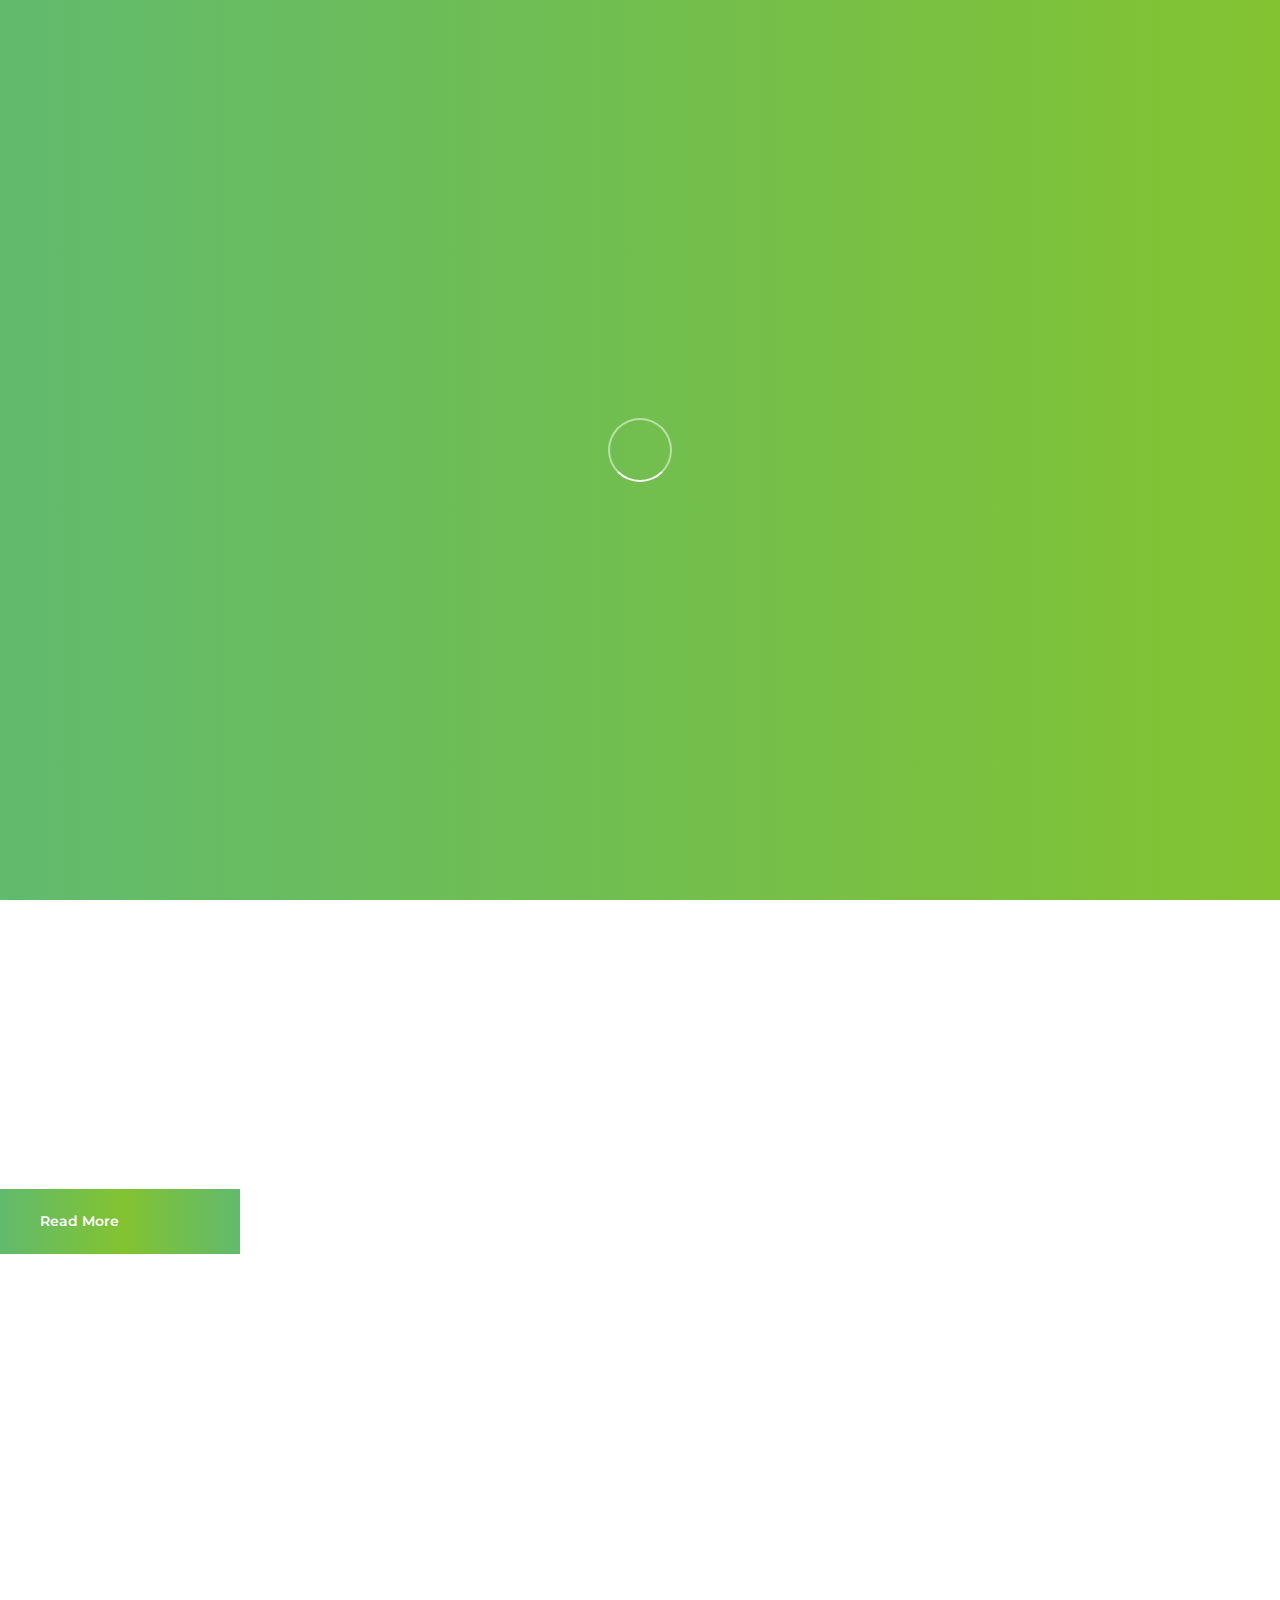
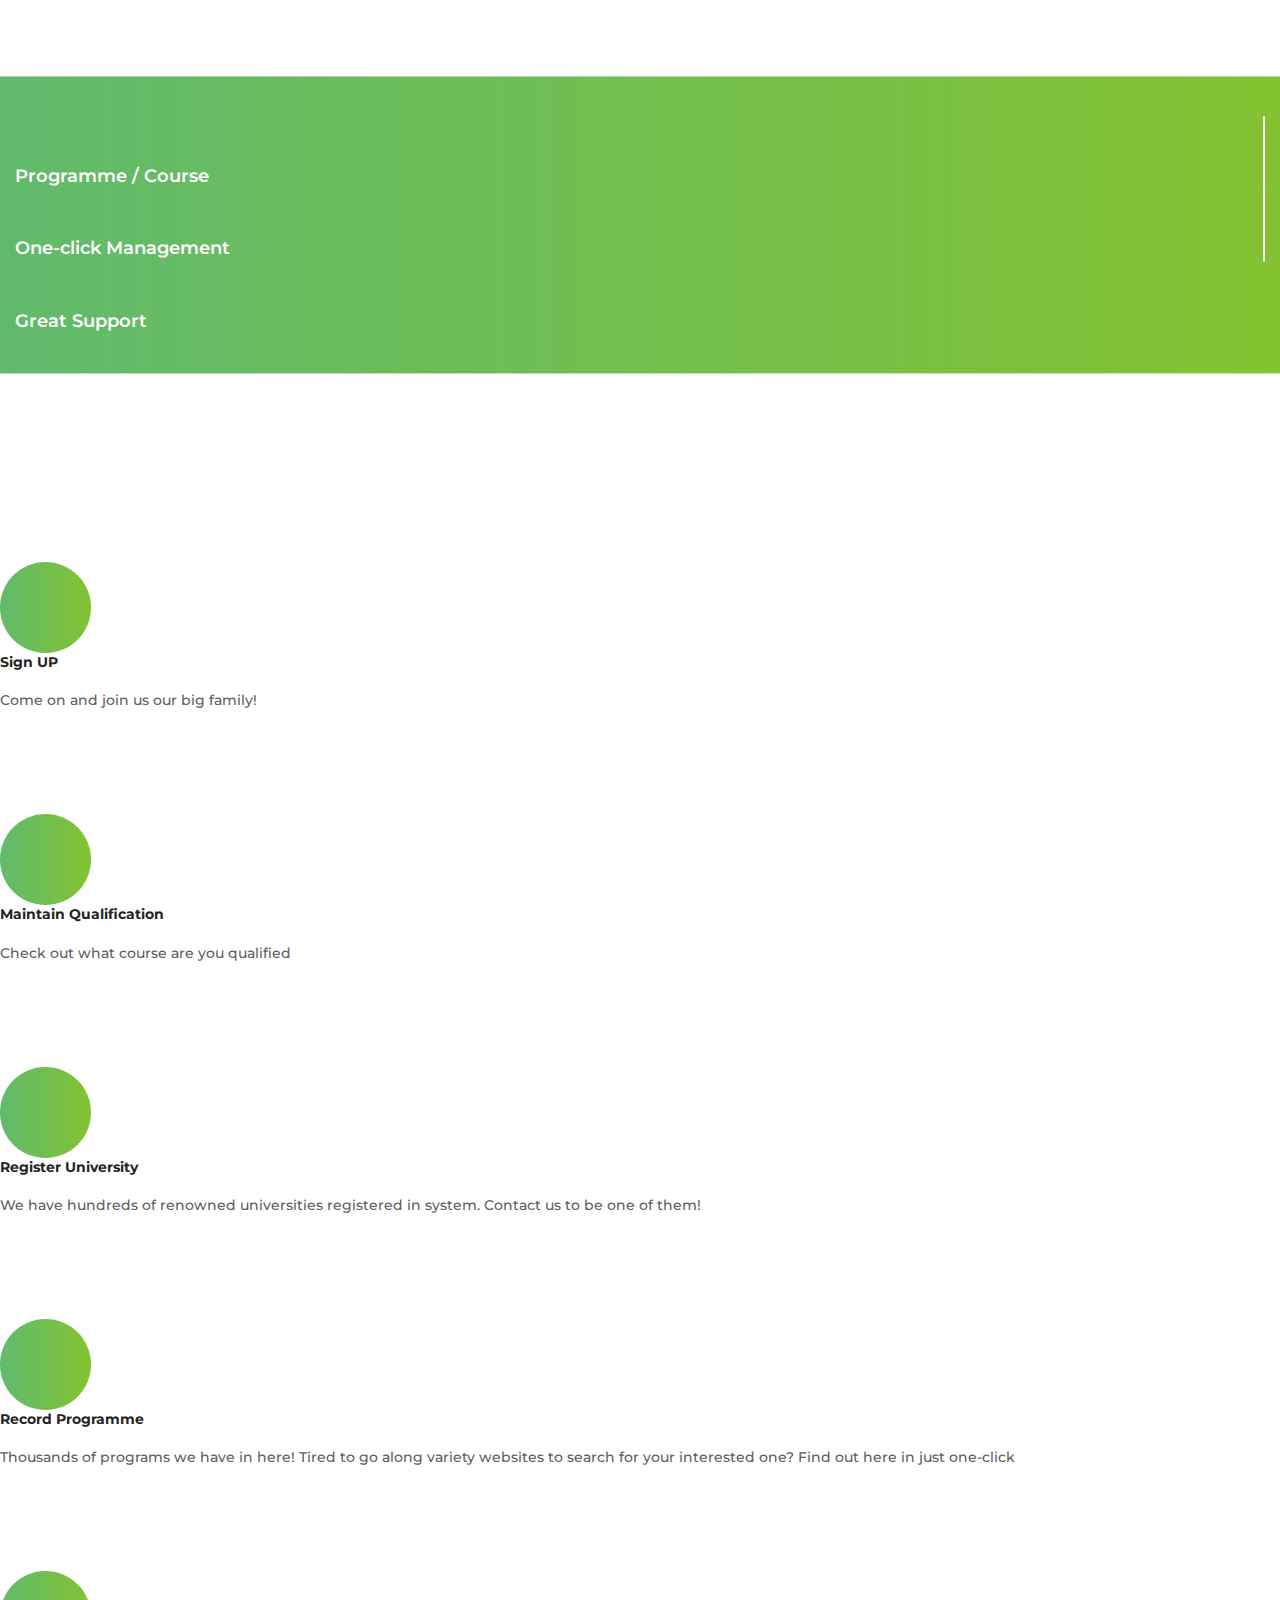
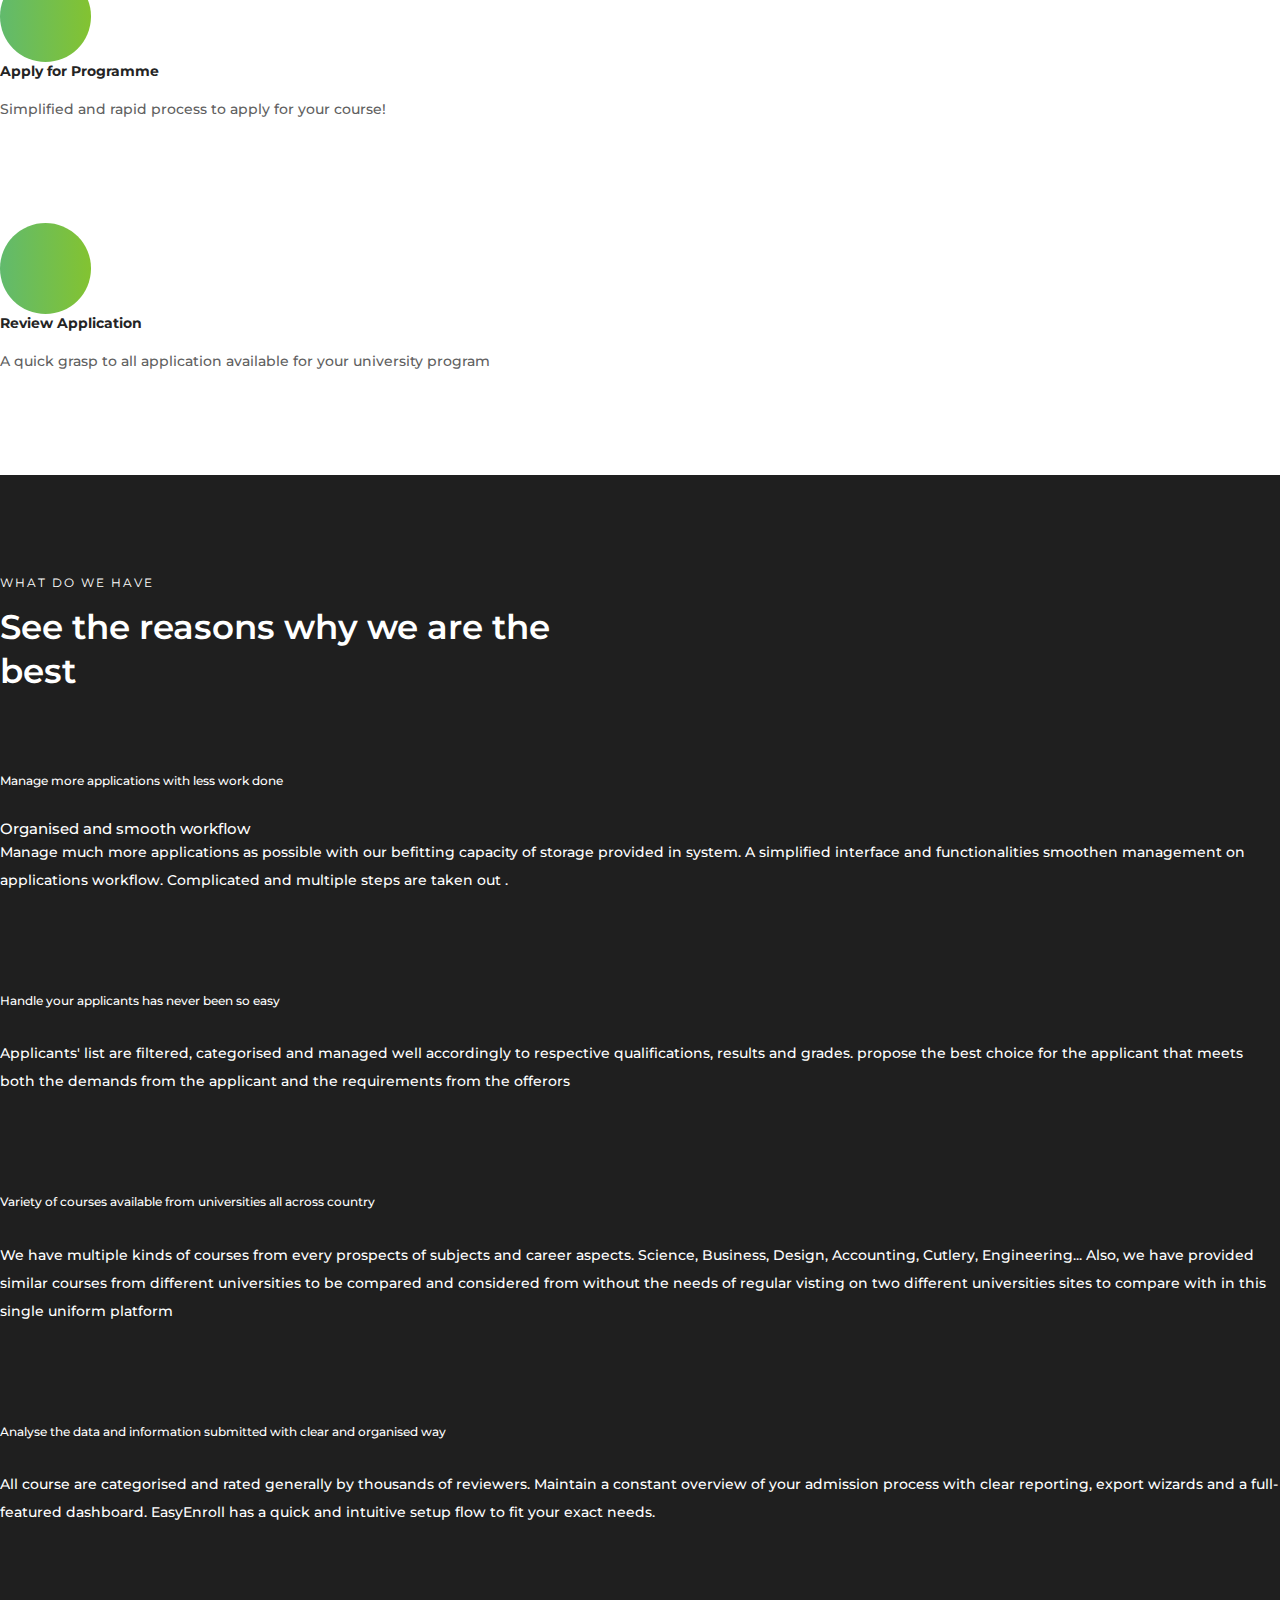
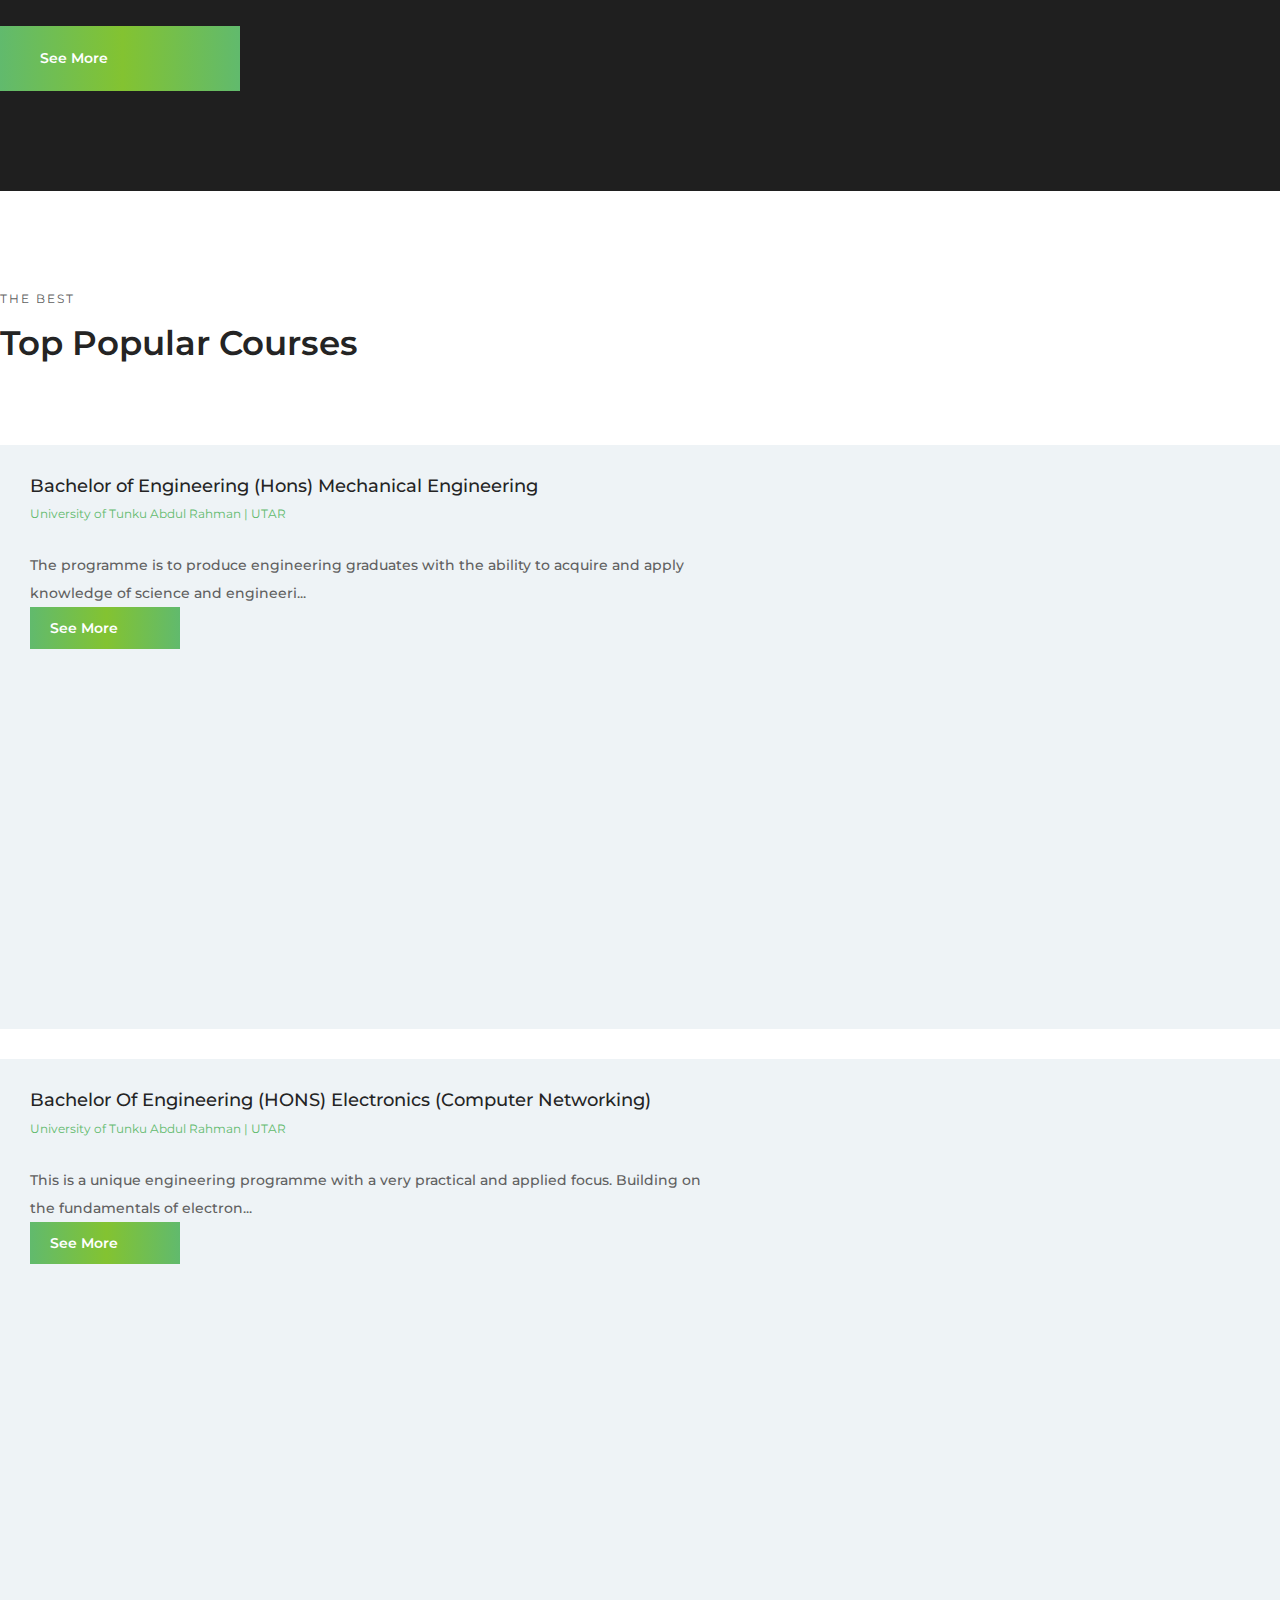
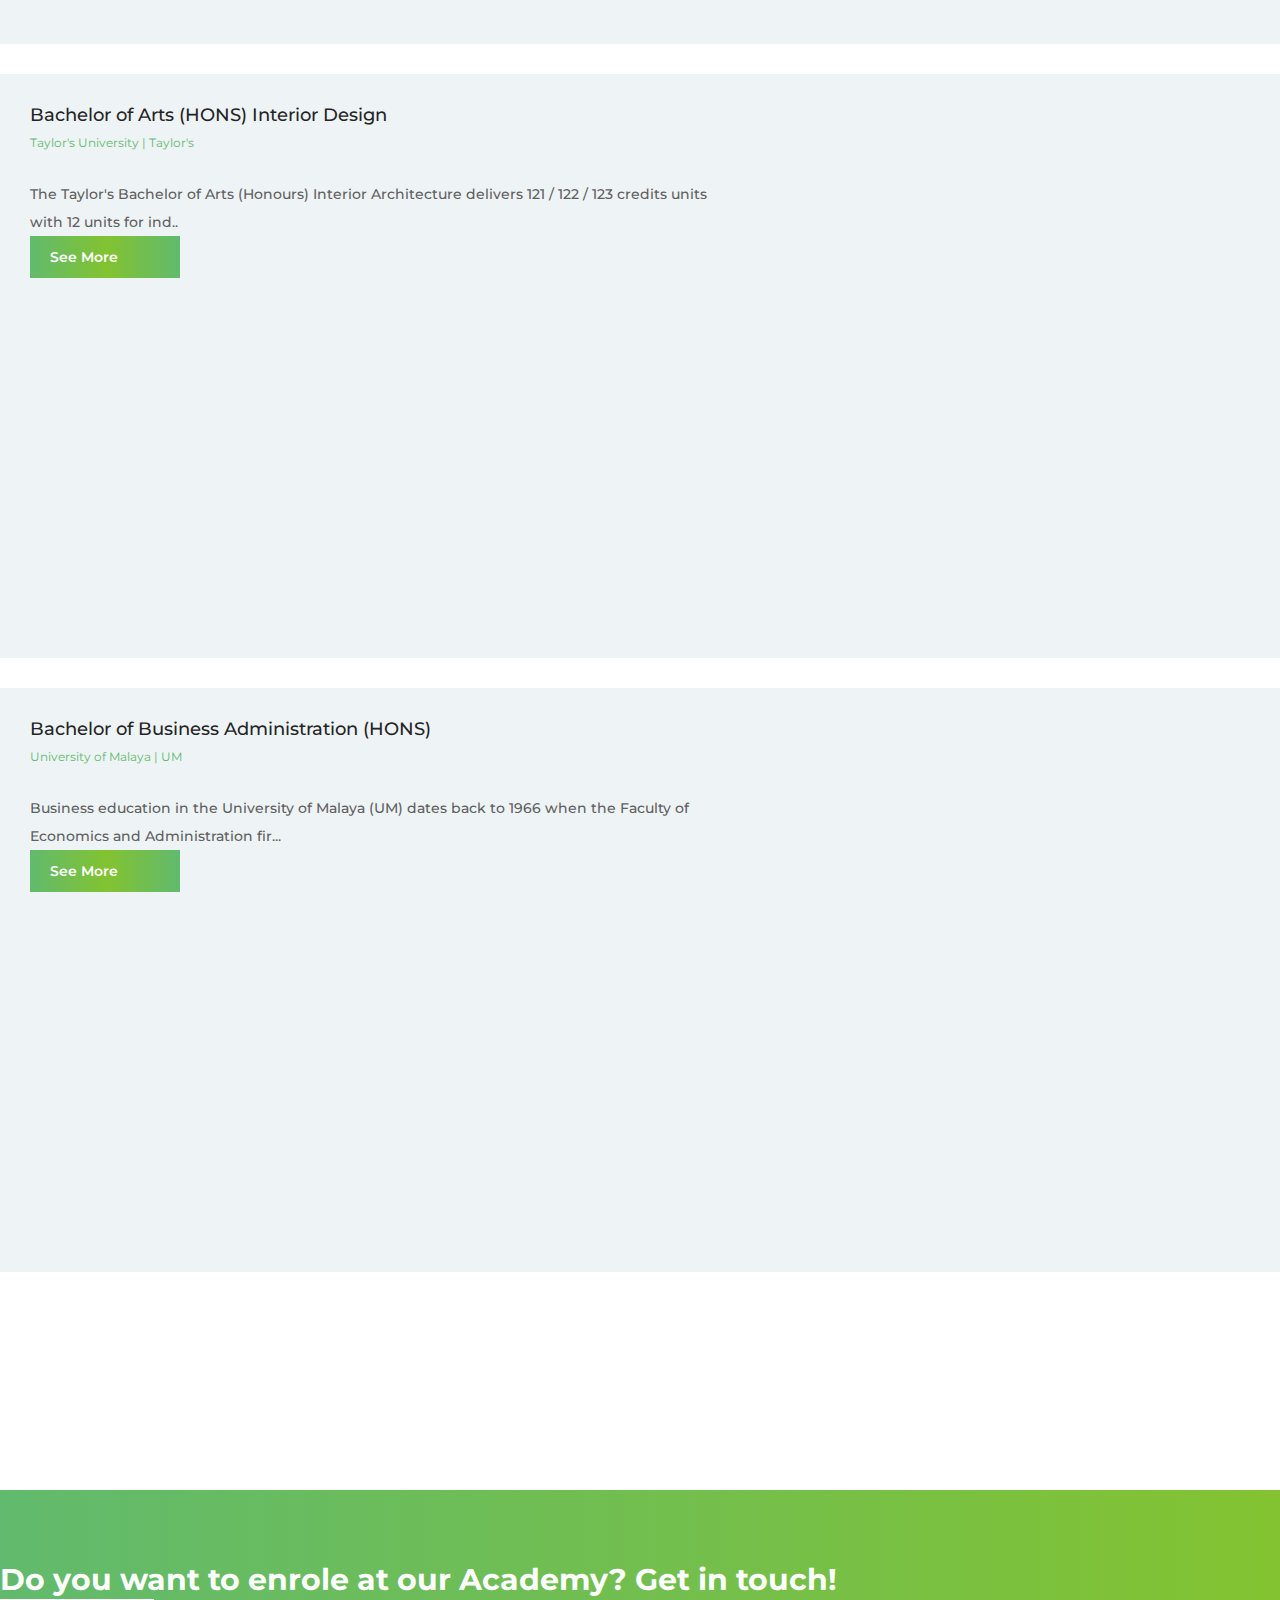
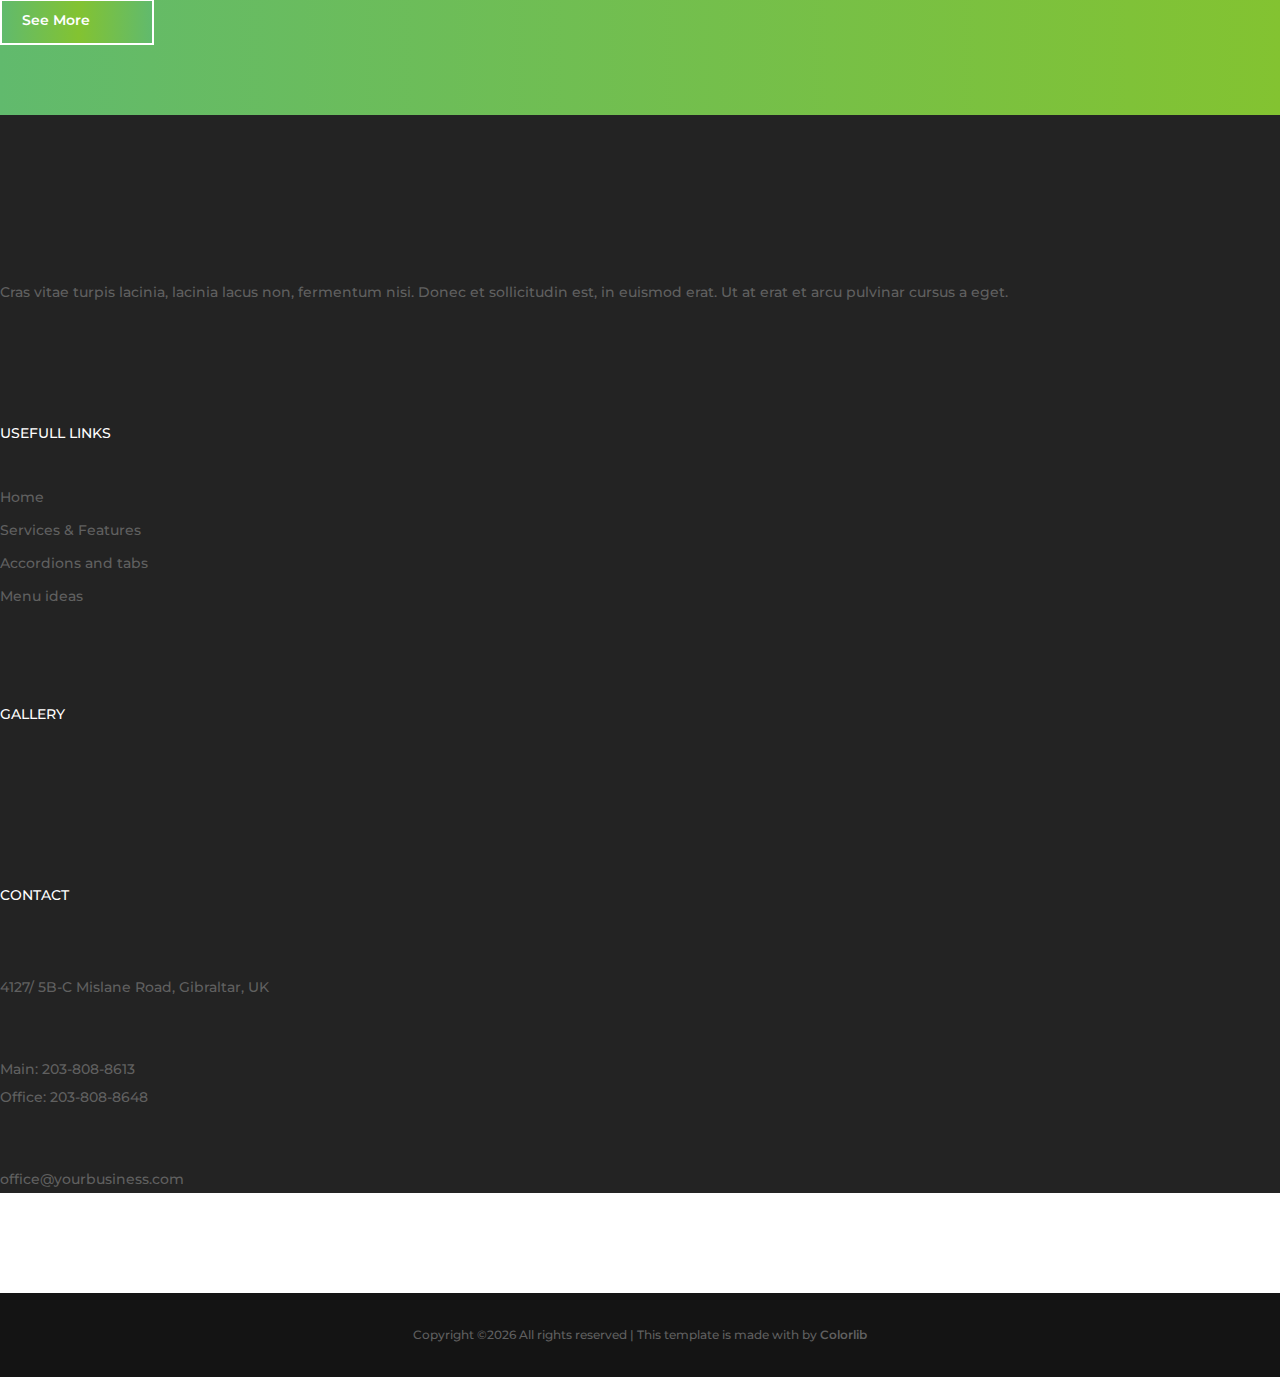
==== commit fd8e0724: "home" ====
--- a/index.html
+++ b/index.html
@@ -290,7 +290,7 @@
             <div class="row">
                 <div class="col-12">
                     <div class="section-heading text-center mx-auto white wow fadeInUp" data-wow-delay="300ms">
-                        <span>What do we have/span>
+                        <span>What do we have</span>
                         <h3>See the reasons why we are the best</h3>
                     </div>
                 </div>
@@ -302,8 +302,8 @@
                         
                         <div class="testimonial-content">
                             <h5>Manage more applications with less work done</h5>
-                            <b>Organised and smooth workflow</b>
-                            <p>Manage much more applications as possible with our large capacity of storage provided in system. A simplified interface and functionalities smoothen management on applications workflow. Complicated and multiple steps are taken out . </p>
+                            <h6>Organised and smooth workflow</h6>
+                            <p>Manage much more applications as possible with our befitting capacity of storage provided in system. A simplified interface and functionalities smoothen management on applications workflow. Complicated and multiple steps are taken out . </p>
                             <!--<p>From the features standpoint, the system is easy to use even a non-tech savvy like me can easily search the course I want. Whenever I found a course that is so interesting to stop me by, I can immediately know </p>
                             <h6><span>Maria Smith,</span> Student</h6>-->
                         </div>
@@ -312,39 +312,33 @@
                 <!-- Single Testimonials Area -->
                 <div class="col-12 col-md-6">
                     <div class="single-testimonial-area mb-100 d-flex wow fadeInUp" data-wow-delay="500ms">
-                        <div class="testimonial-thumb">
-                            <img src="img/bg-img/t2.jpg" alt="">
-                        </div>
                         <div class="testimonial-content">
                             <h5>Handle your applicants has never been so easy</h5>
                             <p>Applicants' list are filtered, categorised and managed well accordingly to respective qualifications, results and grades. propose the best choice for the applicant that meets both the demands from the applicant and the requirements from the offerors</p>
-                            <h6><span>Shawn Gaines,</span> Student</h6>
-                        </div>
+                            </div>
                     </div>
                 </div>
                 <!-- Single Testimonials Area -->
                 <div class="col-12 col-md-6">
                     <div class="single-testimonial-area mb-100 d-flex wow fadeInUp" data-wow-delay="600ms">
-                        <div class="testimonial-thumb">
-                            <img src="img/bg-img/t3.jpg" alt="">
-                        </div>
                         <div class="testimonial-content">
-                            <h5>Befitting storage of database provided in system</h5>
-                            <p>Large storage of database enables to store all sorts kinds of files which can provide more detailed information about applicants.Select your best-fit applicants with built-in scoring and evaluation tools, including automated video interviews, and scoresheets that you can easily share with your professors and department.</p>
-                            <h6><span>Ross Cooper,</span> Student</h6>
+                            <h5>Variety of courses available from universities all across country</h5>
+                            <p>We have multiple kinds of courses from every prospects of subjects and career aspects. Science, Business, Design, Accounting, Cutlery, Engineering... Also, we have provided similar courses from different universities to be compared and considered from without the needs of regular visting on two different universities sites to compare with in this single uniform platform</p>
+                            <!--p>Large storage of database enables to store all sorts kinds of files which can provide more detailed information about applicants.Select your best-fit applicants with built-in scoring and evaluation tools, including automated video interviews, and scoresheets that you can easily share with your professors and department.</p-->
+                            
                         </div>
                     </div>
                 </div>
                 <!-- Single Testimonials Area -->
                 <div class="col-12 col-md-6">
                     <div class="single-testimonial-area mb-100 d-flex wow fadeInUp" data-wow-delay="700ms">
-                        <div class="testimonial-thumb">
+                        <!--div class="testimonial-thumb">
                             <img src="img/bg-img/t4.jpg" alt="">
-                        </div>
+                        </div-->
                         <div class="testimonial-content">
                             <h5>Analyse the data and information submitted with clear and organised way</h5>
-                            <p>Maintain a constant overview of your admission process with clear reporting, export wizards and a full-featured dashboard. EasyEnroll has a quick and intuitive setup flow to fit your exact needs. </p>
-                            <h6><span>James Williams,</span> Student</h6>
+                            <p>All course are categorised and rated generally by thousands of reviewers. Maintain a constant overview of your admission process with clear reporting, export wizards and a full-featured dashboard. EasyEnroll has a quick and intuitive setup flow to fit your exact needs. </p>
+                            
                         </div>
                     </div>
                 </div>
@@ -377,8 +371,8 @@
                 <div class="col-12 col-lg-6">
                     <div class="single-top-popular-course d-flex align-items-center flex-wrap mb-30 wow fadeInUp" data-wow-delay="400ms">
                         <div class="popular-course-content">
-                            <h5>Business for begginers</h5>
-                            <span>By Simon Smith   |  March 18, 2018</span>
+                            <h5>Bachelor of Engineering (Hons) Mechanical Engineering</h5>
+                            <span>University of Tunku Abdul Rahman   |  UTAR</span>
                             <div class="course-ratings">
                                 <i class="fa fa-star" aria-hidden="true"></i>
                                 <i class="fa fa-star" aria-hidden="true"></i>
@@ -386,7 +380,7 @@
                                 <i class="fa fa-star" aria-hidden="true"></i>
                                 <i class="fa fa-star-o" aria-hidden="true"></i>
                             </div>
-                            <p>Cras vitae turpis lacinia, lacinia lacus non, fermentum nisi. Donec et sollicitudin est, in euismod.</p>
+                            <p>The programme is to produce engineering graduates with the ability to acquire and apply knowledge of science and engineeri...</p>
                             <a href="#" class="btn academy-btn btn-sm">See More</a>
                         </div>
                         <div class="popular-course-thumb bg-img" style="background-image: url(img/bg-img/pc-1.jpg);"></div>
@@ -397,8 +391,8 @@
                 <div class="col-12 col-lg-6">
                     <div class="single-top-popular-course d-flex align-items-center flex-wrap mb-30 wow fadeInUp" data-wow-delay="500ms">
                         <div class="popular-course-content">
-                            <h5>Advanced HTML5</h5>
-                            <span>By Simon Smith   |  March 18, 2018</span>
+                            <h5>Bachelor Of Engineering (HONS) Electronics (Computer Networking) </h5>
+                            <span>University of Tunku Abdul Rahman   |  UTAR</span>
                             <div class="course-ratings">
                                 <i class="fa fa-star" aria-hidden="true"></i>
                                 <i class="fa fa-star" aria-hidden="true"></i>
@@ -406,10 +400,10 @@
                                 <i class="fa fa-star" aria-hidden="true"></i>
                                 <i class="fa fa-star-o" aria-hidden="true"></i>
                             </div>
-                            <p>Cras vitae turpis lacinia, lacinia lacus non, fermentum nisi. Donec et sollicitudin est, in euismod.</p>
+                            <p>This is a unique engineering programme with a very practical and applied focus. Building on the fundamentals of electron...</p>
                             <a href="#" class="btn academy-btn btn-sm">See More</a>
                         </div>
-                        <div class="popular-course-thumb bg-img" style="background-image: url(img/bg-img/pc-2.jpg);"></div>
+                        <div class="popular-course-thumb bg-img" style="background-image: url(img/bg-img/utar-png800resize.png);"></div>
                     </div>
                 </div>
                 
@@ -417,8 +411,8 @@
                 <div class="col-12 col-lg-6">
                     <div class="single-top-popular-course d-flex align-items-center flex-wrap mb-30 wow fadeInUp" data-wow-delay="600ms">
                         <div class="popular-course-content">
-                            <h5>Marketing 101</h5>
-                            <span>By Simon Smith   |  March 18, 2018</span>
+                            <h5>Bachelor of Arts (HONS) Interior Design</h5>
+                            <span>Taylor's University   |  Taylor's</span>
                             <div class="course-ratings">
                                 <i class="fa fa-star" aria-hidden="true"></i>
                                 <i class="fa fa-star" aria-hidden="true"></i>
@@ -426,10 +420,10 @@
                                 <i class="fa fa-star" aria-hidden="true"></i>
                                 <i class="fa fa-star-o" aria-hidden="true"></i>
                             </div>
-                            <p>Cras vitae turpis lacinia, lacinia lacus non, fermentum nisi. Donec et sollicitudin est, in euismod.</p>
+                            <p>The Taylor's Bachelor of Arts (Honours) Interior Architecture delivers 121 / 122 / 123 credits units with 12 units for ind..</p>
                             <a href="#" class="btn academy-btn btn-sm">See More</a>
                         </div>
-                        <div class="popular-course-thumb bg-img" style="background-image: url(img/bg-img/pc-3.jpg);"></div>
+                        <div class="popular-course-thumb bg-img" style="background-image: url(img/bg-img/taylors-2-resize.jpg);"></div>
                     </div>
                 </div>
                 
@@ -437,8 +431,8 @@
                 <div class="col-12 col-lg-6">
                     <div class="single-top-popular-course d-flex align-items-center flex-wrap mb-30 wow fadeInUp" data-wow-delay="700ms">
                         <div class="popular-course-content">
-                            <h5>Business for begginers</h5>
-                            <span>By Simon Smith   |  March 18, 2018</span>
+                            <h5>Bachelor of Business Administration (HONS)</h5>
+                            <span>University of Malaya   |  UM</span>
                             <div class="course-ratings">
                                 <i class="fa fa-star" aria-hidden="true"></i>
                                 <i class="fa fa-star" aria-hidden="true"></i>
@@ -446,10 +440,10 @@
                                 <i class="fa fa-star" aria-hidden="true"></i>
                                 <i class="fa fa-star-o" aria-hidden="true"></i>
                             </div>
-                            <p>Cras vitae turpis lacinia, lacinia lacus non, fermentum nisi. Donec et sollicitudin est, in euismod.</p>
+                            <p>Business education in the University of Malaya (UM) dates back to 1966 when the Faculty of Economics and Administration fir...</p>
                             <a href="#" class="btn academy-btn btn-sm">See More</a>
                         </div>
-                        <div class="popular-course-thumb bg-img" style="background-image: url(img/bg-img/pc-4.jpg);"></div>
+                        <div class="popular-course-thumb bg-img" style="background-image: url(img/bg-img/um-logo800.png);"></div>
                     </div>
                 </div>
             </div>
